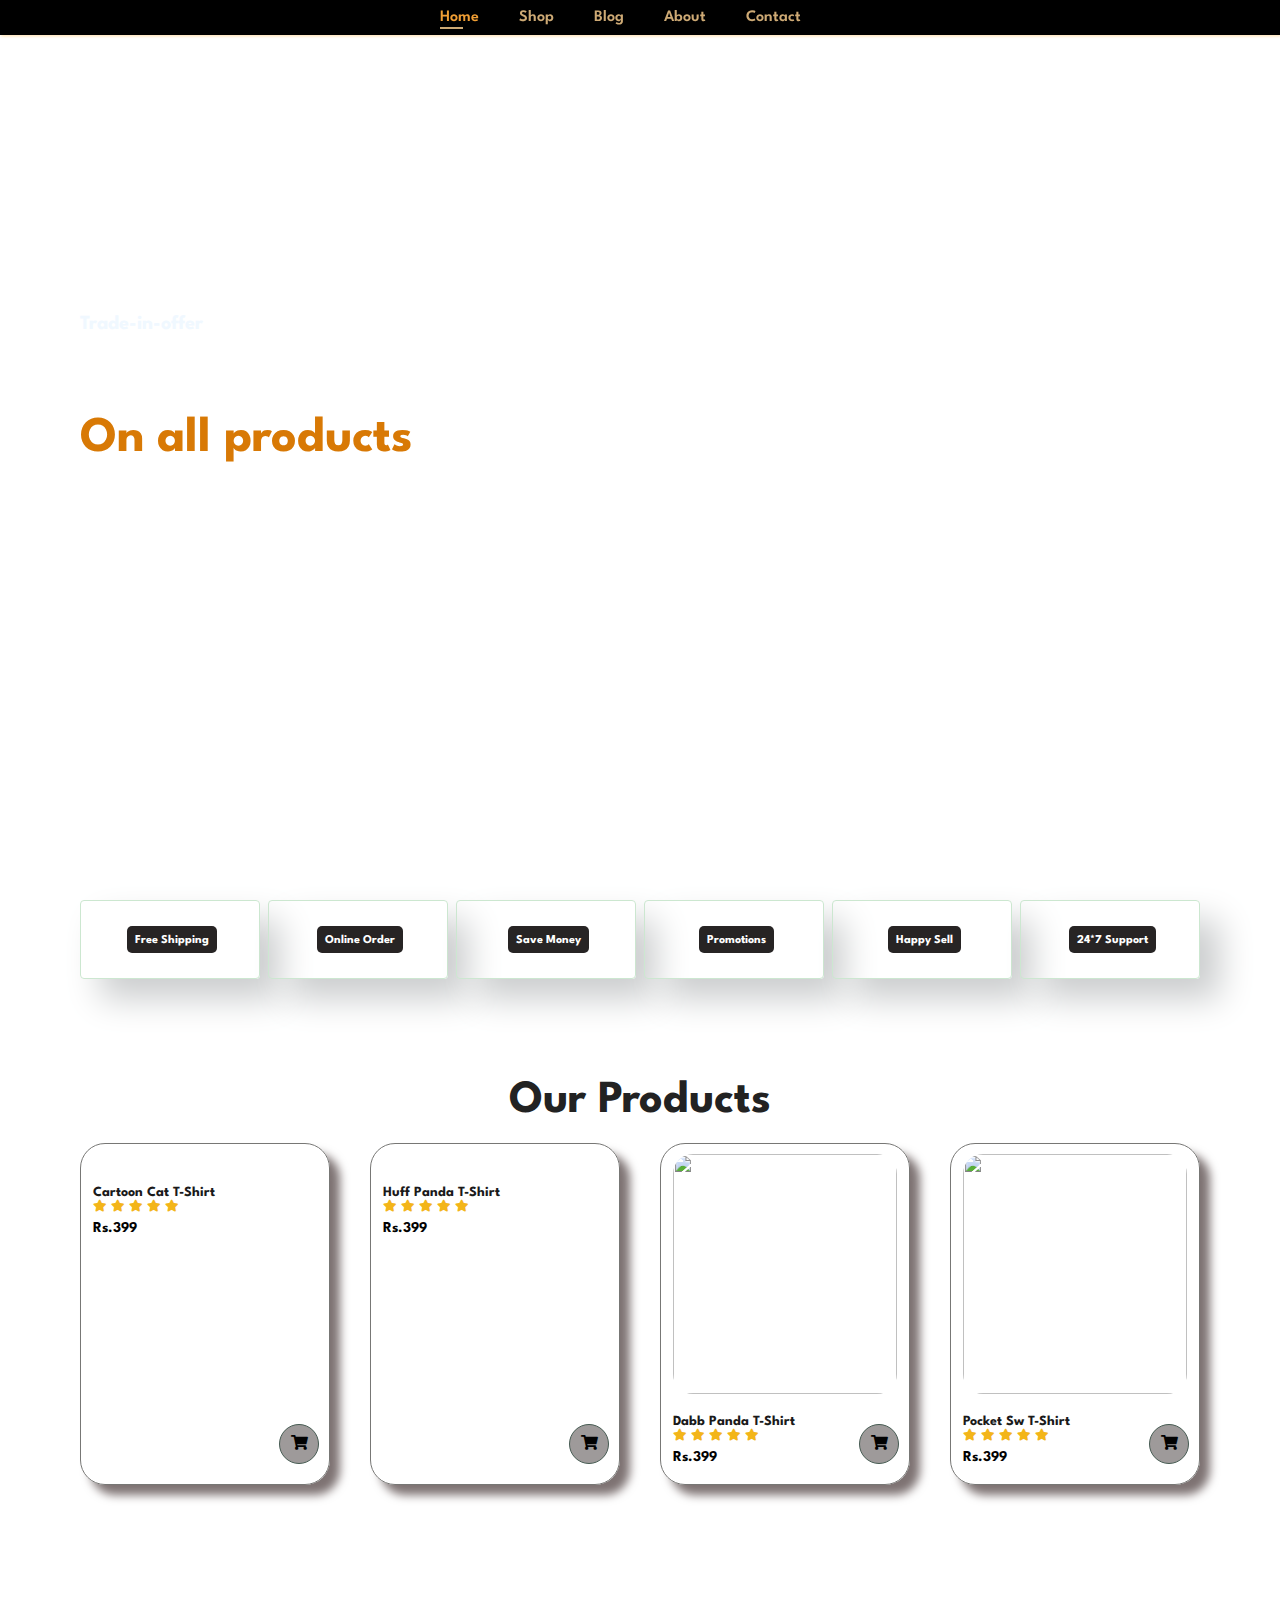
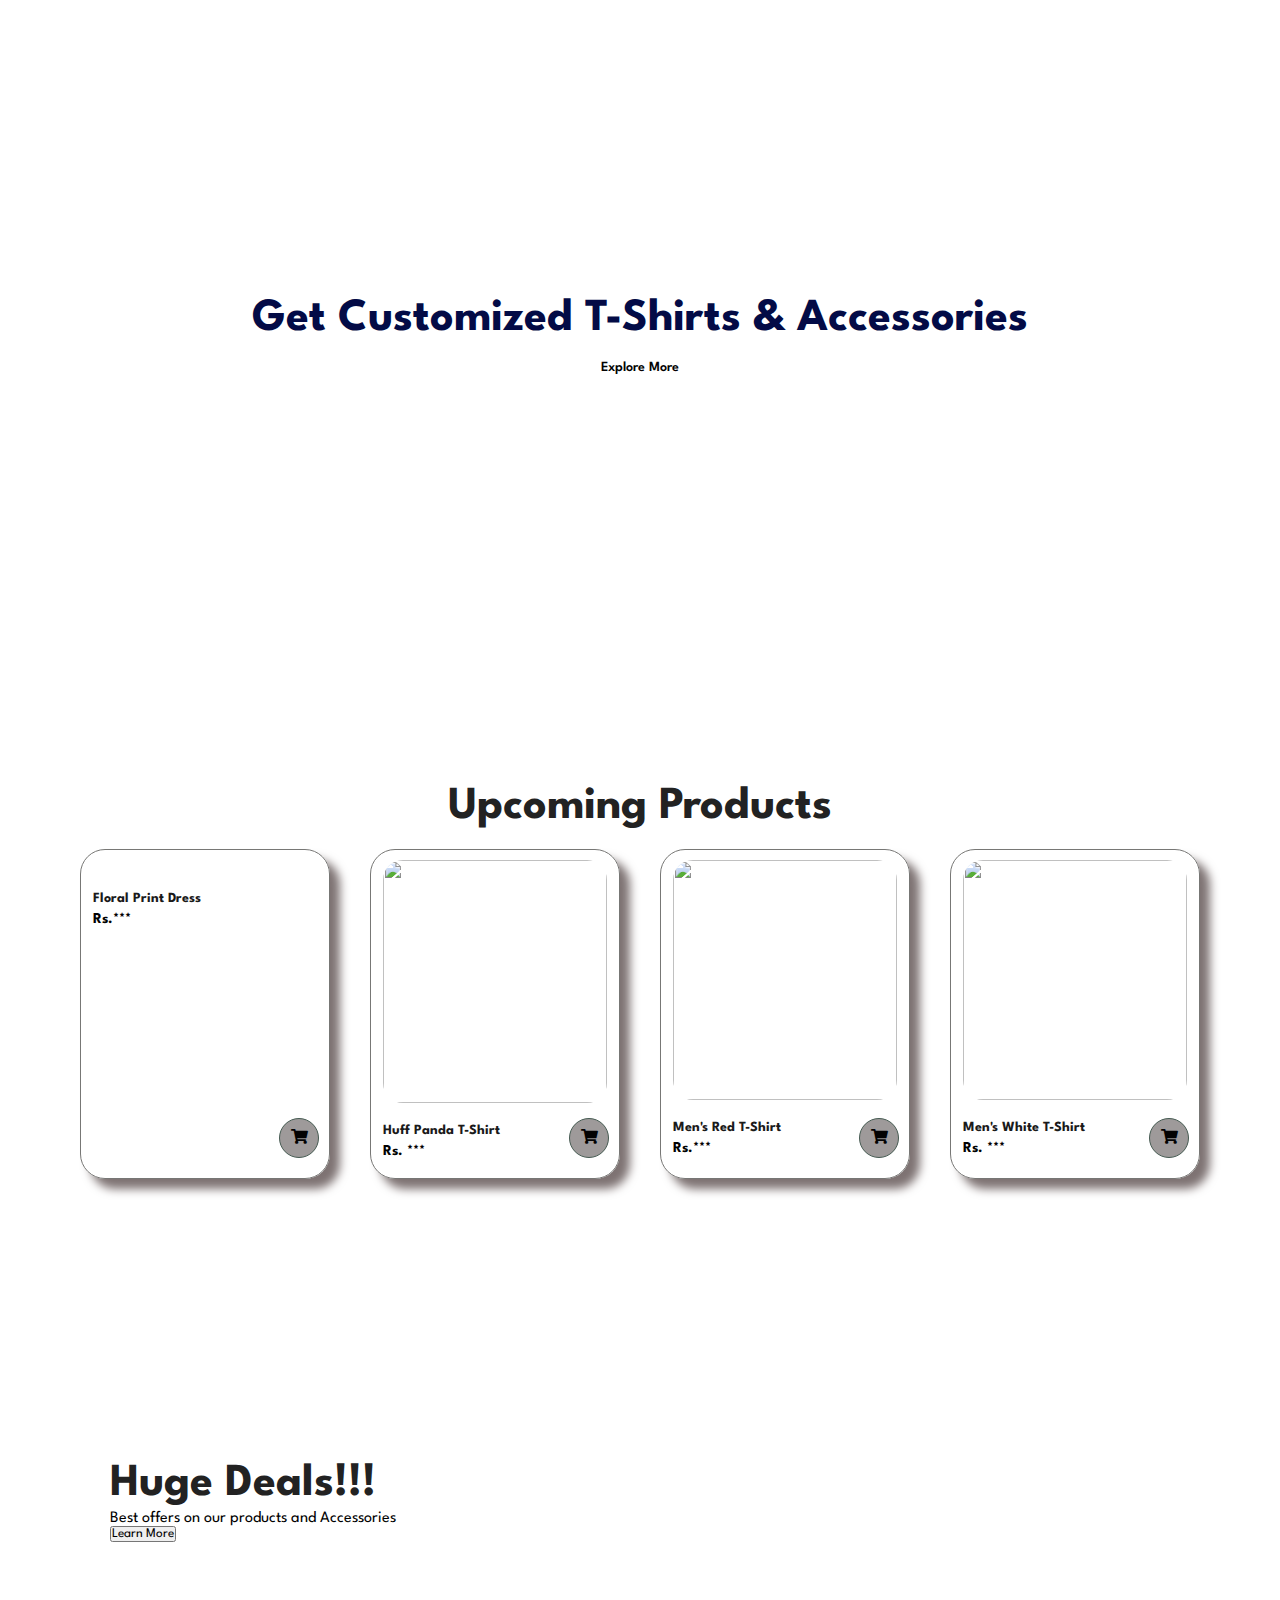
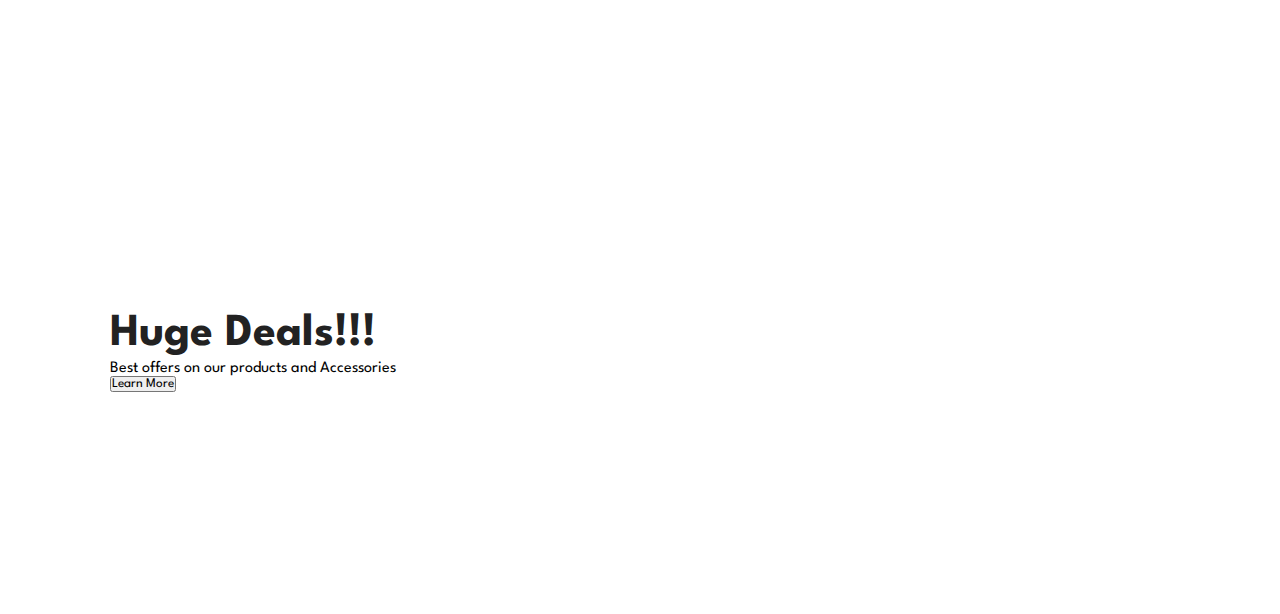
==== index.html @ 1ef042e6 "Initial Commit" ====
<!DOCTYPE html>
<html lang="en">
<head>
    <meta charset="UTF-8">
    <meta http-equiv="X-UA-Compatible" content="IE=edge">
    <meta name="viewport" content="width=device-width, initial-scale=1.0">
    <title>TheAlluredWardrobe</title>
    <link rel="stylesheet" href="https://use.fontawesome.com/releases/v5.15.4/css/all.css"/>
    <link rel="stylesheet" href="https://cdnjs.cloudflare.com/ajax/libs/font-awesome/6.4.0/css/all.min.css" integrity="sha512-iecdLmaskl7CVkqkXNQ/ZH/XLlvWZOJyj7Yy7tcenmpD1ypASozpmT/E0iPtmFIB46ZmdtAc9eNBvH0H/ZpiBw==" crossorigin="anonymous" referrerpolicy="no-referrer" />
 
    <link rel="stylesheet" href="style.css">
    
</head>
<body>
    <!-- Nav bar Starting -->
    <section id="header">
        <a href="#"><img src="/img/logo.jpeg" class="logo" alt=""></a>

        <div>
            <ul id="navbar">
                <li><a class="active" href="index.html">Home</a></li>
                <li><a href="Shop.html">Shop</a></li>
                <li><a href="Blog.html">Blog</a></li>
                <li><a href="About.html">About</a></li>
                <li><a href="Contact.html">Contact</a></li>
                <li><a href="Cart.html"><i class="fa-solid fa-bag-shopping" style="color: #ceaa75;"></i></i><a></li>
            </ul>
        </div>
    </section>
    <!-- Nav bar Ending -->


    <!-- Top Hero Section Starting -->
<section id="hero">
    <h4>Trade-in-offer</h4>
    <h2>Super Value deals</h2>
    <h1>On all products</h1>
    <p>Save more with coupons & up to 70% off!</p>
    <button>Shop Now</button>
</section>
    <!-- Top Hero Section Ending -->


<!-- Featured Products Starting -->
<section id="feature" class="section-p1">
    <div class="fe-box">
        <img src="img/f1.png" alt="">
        <h6>Free Shipping</h6>
    </div>
    <div class="fe-box">
        <img src="img/f2.png" alt="">
        <h6>Online Order</h6>
    </div>
    <div class="fe-box">
        <img src="img/f3.png" alt="">
        <h6>Save Money</h6>
    </div>
    <div class="fe-box">
        <img src="img/f4.png" alt="">
        <h6>Promotions</h6>
    </div>
    <div class="fe-box">
        <img src="img/f5.png" alt="">
        <h6>Happy Sell</h6>
    </div>
    <div class="fe-box">
        <img src="img/f6.png" alt="">
        <h6>24*7 Support</h6>
    </div>
</section>
<!-- Featured Products Ending -->


<!-- Current Products Starting -->
<section id="product1" class="section-p1">
    <h2> Our Products</h2>
    <div id="rt" class="ct">
   
    <div class="pro-container">
        <div class="pro">
            <img src="img/P1.jpeg" alt="">
            <div class="des">
                <h5>Cartoon Cat T-Shirt</h5>
                <div class="star">
                    <i class="fas fa-star"></i>
                    <i class="fas fa-star"></i>
                    <i class="fas fa-star"></i>
                    <i class="fas fa-star"></i>
                    <i class="fas fa-star"></i>
                </div>
                <h4>Rs.399</h4>
            </div>
            <div class="Cart">
                <i class="fa fa-shopping-cart" style="font-size:15px"></i>
            </div>
            
        </div>
    </div>
    <div class="pro-container">
        <div class="pro">
            <img src="img/P2.jpeg" alt="">
            <div class="des">
                <h5>Huff Panda T-Shirt</h5>
                <div class="star">
                    <i class="fas fa-star"></i>
                    <i class="fas fa-star"></i>
                    <i class="fas fa-star"></i>
                    <i class="fas fa-star"></i>
                    <i class="fas fa-star"></i>
                </div>
                <h4>Rs.399</h4>
            </div>
            <div class="Cart">
                <i class="fa fa-shopping-cart" style="font-size:15px"></i>
            </div>
            
        </div>
    </div>
    <div class="pro-container">
        <div class="pro">
            <img class="P3" src="img/P3.jpeg" alt="">
            <div class="des">
                <h5>Dabb Panda T-Shirt</h5>
                <div class="star">
                    <i class="fas fa-star"></i>
                    <i class="fas fa-star"></i>
                    <i class="fas fa-star"></i>
                    <i class="fas fa-star"></i>
                    <i class="fas fa-star"></i>
                </div>
                <h4>Rs.399</h4>
            </div>
            <div class="Cart">
                <i class="fa fa-shopping-cart" style="font-size:15px"></i>
            </div>
            
        </div>
    </div>
   
    <div class="pro-container">
        <div class="pro">
            <img class="P5" src="img/P5.jpeg" alt="">
            <div class="des">
                <h5>Pocket Sw T-Shirt</h5>
                <div class="star">
                    <i class="fas fa-star"></i>
                    <i class="fas fa-star"></i>
                    <i class="fas fa-star"></i>
                    <i class="fas fa-star"></i>
                    <i class="fas fa-star"></i>
                </div>
                <h4>Rs.399</h4>
            </div>
            <div class="Cart">
                <i class="fa fa-shopping-cart" style="font-size:15px"></i>
            </div>
    </div> 
    
     
    </div>
</div>
</div>
  
    
</section>
<!-- Current Products Ending -->


<!-- Mid Banner Starting -->
<section id="banner" class="section-m1">
    <h2>Get <span>Customized</span> T-Shirts & Accessories</h2>
    <button class="normal">Explore More</button>


</section>
<!-- Mid Banner Ending -->


<!-- New Arrival Products Starting -->
<section id="product1" class="section-p1">
    <h2>Upcoming Products</h2>
    <div id="rt" class="ct">
   
    <div class="pro-container">
        <div class="pro">
            <img src="img/NAP1.jpg" alt="">
            <div class="des">
                <h5>Floral Print Dress</h5>
                <!-- <div class="star">
                    <i class="fas fa-star"></i>
                    <i class="fas fa-star"></i>
                    <i class="fas fa-star"></i>
                    <i class="fas fa-star"></i>
                    <i class="fas fa-star"></i>
                </div> -->
                <h4>Rs.***</h4>
            </div>
            <div class="Cart">
                <i class="fa fa-shopping-cart" style="font-size:15px"></i>
            </div>
            
        </div>
    </div>
    <div class="pro-container">
        <div class="pro">
            <img class="NAP2" src="img/NAP2.jpeg" alt="">
            <div class="des">
                <h5>Huff Panda T-Shirt</h5>
                <!-- <div class="star">
                    <i class="fas fa-star"></i>
                    <i class="fas fa-star"></i>
                    <i class="fas fa-star"></i>
                    <i class="fas fa-star"></i>
                    <i class="fas fa-star"></i>
                </div> -->
                <h4>Rs. ***</h4>
            </div>
            <div class="Cart">
                <i class="fa fa-shopping-cart" style="font-size:15px"></i>
            </div>
            
        </div>
    </div>
    <div class="pro-container">
        <div class="pro">
            <img class="P3" src="img/NAP3.jpeg" alt="">
            <div class="des">
                <h5>Men's Red T-Shirt</h5>
                <!-- <div class="star">
                    <i class="fas fa-star"></i>
                    <i class="fas fa-star"></i>
                    <i class="fas fa-star"></i>
                    <i class="fas fa-star"></i>
                    <i class="fas fa-star"></i>
                </div> -->
                <h4>Rs.***</h4>
            </div>
            <div class="Cart">
                <i class="fa fa-shopping-cart" style="font-size:15px"></i>
            </div>
            
        </div>
    </div>
   
    <div class="pro-container">
        <div class="pro">
            <img class="P5" src="img/NAP4.jpeg" alt="">
            <div class="des">
                <h5>Men's White T-Shirt</h5>
                <!-- <div class="star">
                    <i class="fas fa-star"></i>
                    <i class="fas fa-star"></i>
                    <i class="fas fa-star"></i>
                    <i class="fas fa-star"></i>
                    <i class="fas fa-star"></i>
                </div> -->
                <h4>Rs. ***</h4>
            </div>
            <div class="Cart">
                <i class="fa fa-shopping-cart" style="font-size:15px"></i>
            </div>
    </div> 
    
     
    </div>
</div>
</div>
  
    
</section>
<!-- New Arrival Products Ending -->

<!-- Call to Action Banner Starting -->
<section id="sm-banner" class="section-p1">
    <div class="banner-box">
        <h2>Huge Deals!!!</h2>
        <span>Best offers on our products and Accessories</span>
        <button>Learn More</button>
    </div>
    <div class="banner-box">
        <h2>Huge Deals!!!</h2>
        <span>Best offers on our products and Accessories</span>
        <button>Learn More</button>
    </div>
</section>
   








<script src="script.js"></script>
</body>
</html>
---- style.css ----
@import url('https://fonts.googleapis.com/css2?family=Spartan:wght@100;200;300;400;500;600;700;800;900&display=swap');
*{
    margin: 0;
    padding: 0;
    box-sizing: border-box;
    font-family: 'Spartan', sans-serif;
}

h1{
    font-size: 50px;
    line-height: 64px;
    color: #222;
}

h2{
    font-size: 46px;
    line-height: 54px;
    color:#222;
}

h4{
    font-size: 20px;

    color:#222;
}

h6{
    font-weight: 700;
    font-size: 12px;
}

p {
    font-size: 16px;
    color: #465b52;
    margin: 15px 0 20px 0;
}

.section-p1{ 
    padding: 40px 80px;
}

.section-m1{
    margin: 40px 0;
}

button.normal{
    font-size: 14px;
    font-weight: 600;
    padding: 15px 30px;
    color: #020202;
    background-color: white;
    border-radius: 4px;
    cursor: pointer;
    border: none;
    outline: none;
    transition: 0.3s;
}
body{
    width:100%;
}

/* Navbar Starting */
.logo{
    height: 80px;
}
#header {
    display: flex;
    align-items: center;
    justify-content: space-between;
    padding: 10px 50px;
    background: black;
    box-shadow: 1px 1px 3px #ffdda8;
    z-index: 999;
    position: sticky;
    top: 0;
    left: 0;
}

#navbar{
    display: flex;
    align-items: center;
    justify-content: center;
}

#navbar li{
    list-style:none;
    padding: 0 20px;
    position: relative;
}

#navbar li a{
    text-decoration: none;
    font-size: 16px;
    font-weight: 600;
    color: rgb(206, 170, 117);
    transition: 0.3s ease;
}

#navbar li a:hover,
#navbar li a.active{
    color: rgb(240, 158, 52);
}

#navbar li a.active::after,#navbar li a:hover::after{
    content:"";
    width:30%;
    height: 2px;
    background: rgb(206, 170, 117);
    position: absolute;
    bottom: -4px;
    left: 20px;
}

/* Navbar Ending */


/* Hero Section Starting */

#hero{
    background-image: url("img/Hero4.jpg");
    height: 90vh;
    width: 100%;
    background-size: cover;
    background-position: top 25% right 0;
    padding: 0 80px;
    display: flex;
    flex-direction: column;
    align-items: flex-start;
    justify-content: center;
}

#hero h4{
    padding-bottom: 20px;
    color: aliceblue;
}

#hero h1 {
    color: rgb(216, 121, 5);
}

#hero h2,p {
    color: white;
}

#hero button{
    background-image: url("img/button.png");
    background-color: transparent;
    color:white;
    border: 0;
    padding: 14px 80px 14px 65px;
    background-repeat: no-repeat;
    cursor: pointer;
    font-weight: 700;
    font-size: 18px;
}

#feature{
    display: flex;
    align-items: center;
    justify-content: space-between;
    flex-wrap: wrap;
}
#feature .fe-box{
    width: 180px;
    text-align: center;
    padding: 25px 15px;
    box-shadow: 20px 20px 34px #cbcdce;
    border: 1px solid #cce7d0;
    border-radius: 4px;
    margin: 15px 0;

}

#feature .fe-box:hover{
    box-shadow: 10px 10px 54px #527464;
}

#feature .fe-box img{
    width: 100%;
    margin-bottom: 10px;
}

#feature .fe-box h6 {
    display: inline-block;
    padding: 9px 8px 6px 8px;
    line-height: 1;
    border-radius : 5px;
    color: rgb(255, 255, 255);
    background-color: rgb(39, 36, 36);

}

#product1{
    text-align: center;
    
}

#rt{
    display: flex;
    justify-content: space-between;
    flex-wrap: wrap;

}


#product1 .pro-container{
    display: flex;
}
#product1 .pro{
    margin-left: 5%;
    margin-right: 5%;
    width: 200px;
    min-width: 250px;
    padding: 10px 12px;
    border: 1px solid #777775;
    border-radius: 25px;
    cursor: pointer;
    box-shadow: 10px 10px 10px #7e7373;
    margin: 15px 0;
    transition: 0.4s ease;
    position: relative;
}

#product1 .pro:hover{ 
    box-shadow: 5px 5px 54px #527464; ;
}

#product1 .pro img{
    width: 100%;
    border-radius: 20px;
}

#product1 .pro .des{
    text-align: start;
    padding: 10px 0;
}

#product1 .pro .des h5{
    padding-top: 7px;
    color: #1a1a1a;
    font-size: 14px;
}

#product1 .pro .des i{
    font-size: 12px;
    color: rgb(243, 181, 25);
}

#product1 .pro .des h4{
    padding-top:7px;
    font-size: 15px;
    font-weight:700;
    color: #020202;
}

#product1 .pro .Cart{
    width:40px;
    height:40px;
    line-height: 40px;
    border-radius: 50px;
    background-color: #9e9a9a;
    font-weight: 500;
    color:#020202;
    border: 1px solid #465b52;
    position:absolute;
    bottom: 20px;
    right: 10px;
}

.P3{
    height: 240px;
}

.P5{
    height: 240px;
}

#banner{
display: flex;
flex-direction: column;
justify-content: center;
align-items: center;
text-align: center;
background-image: url("img/Banner3.jpg");
width: 100%;
height: 80vh;
background-size: cover;
background-position: center;
}

#banner h2{
    color: rgb(3, 11, 70);
}


#banner button:hover{
    background: #020202;
    color: white;
}

.NAP2{
    height: 243px;
}

/* SM BANNER STYLING STARTS */

#sm-banner{
    display: flex;
    justify-content: space-between;
    flex-wrap: wrap;
}

#sm-banner .banner-box{
    display: flex;
   flex-direction: column;
   justify-content: center;
   align-items: flex-start;
   text-align: center;
   background-image: url("img/Banner1.jpg");
   min-width: 580px;
   height: 50vh;
   background-size: cover;
   background-position: center;
   padding: 30px;
   }
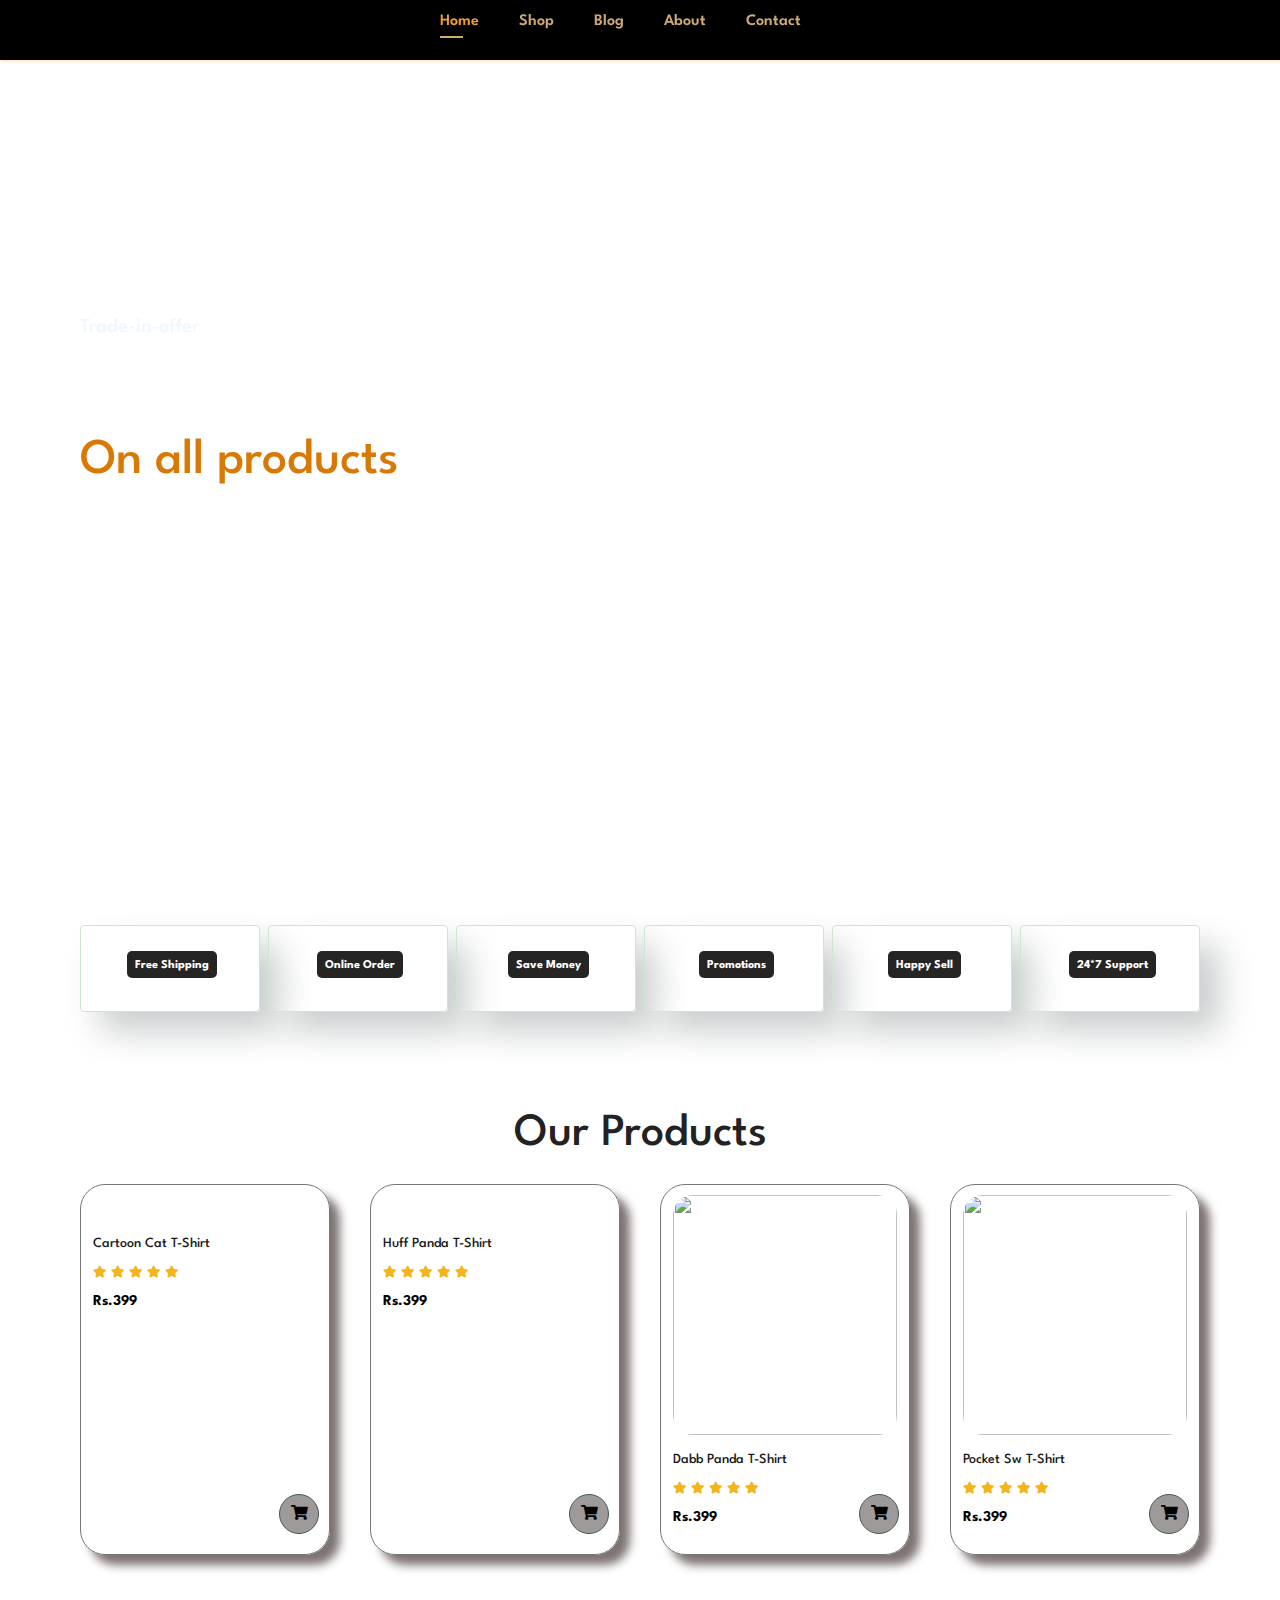
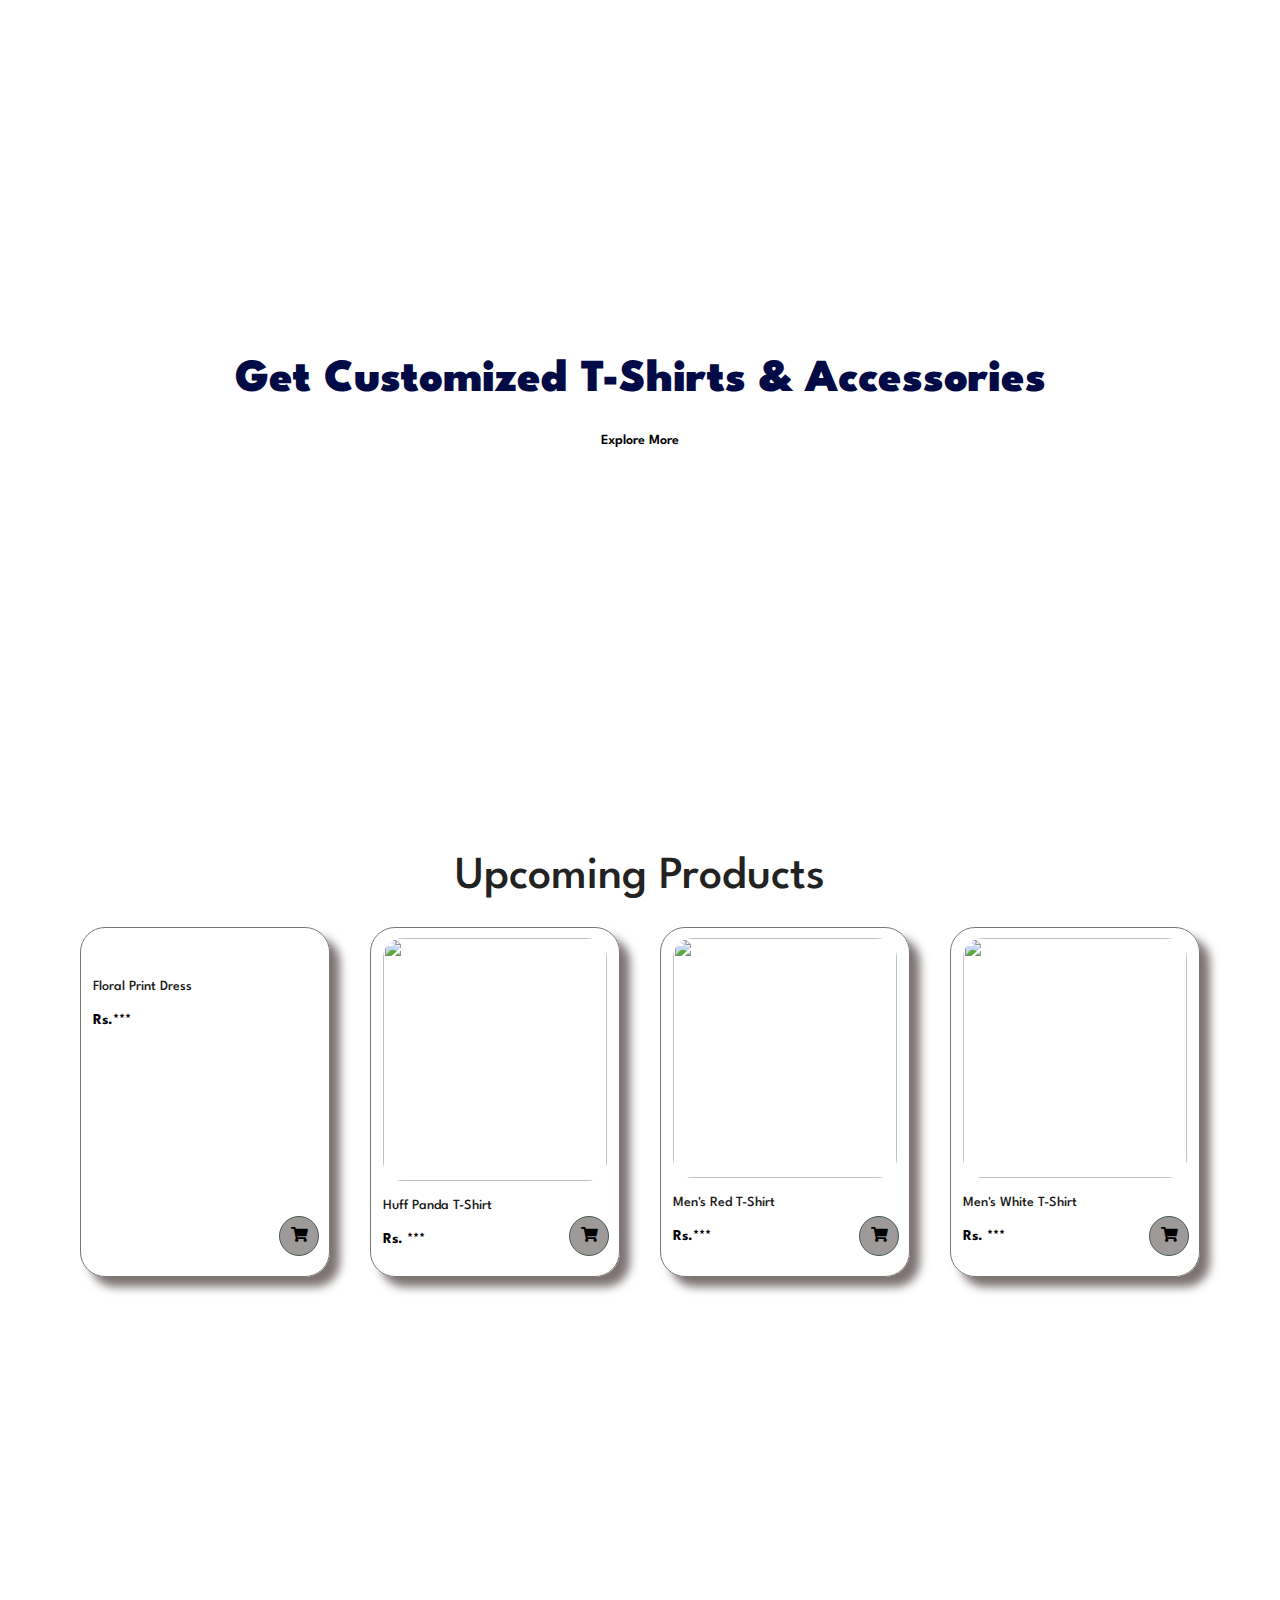
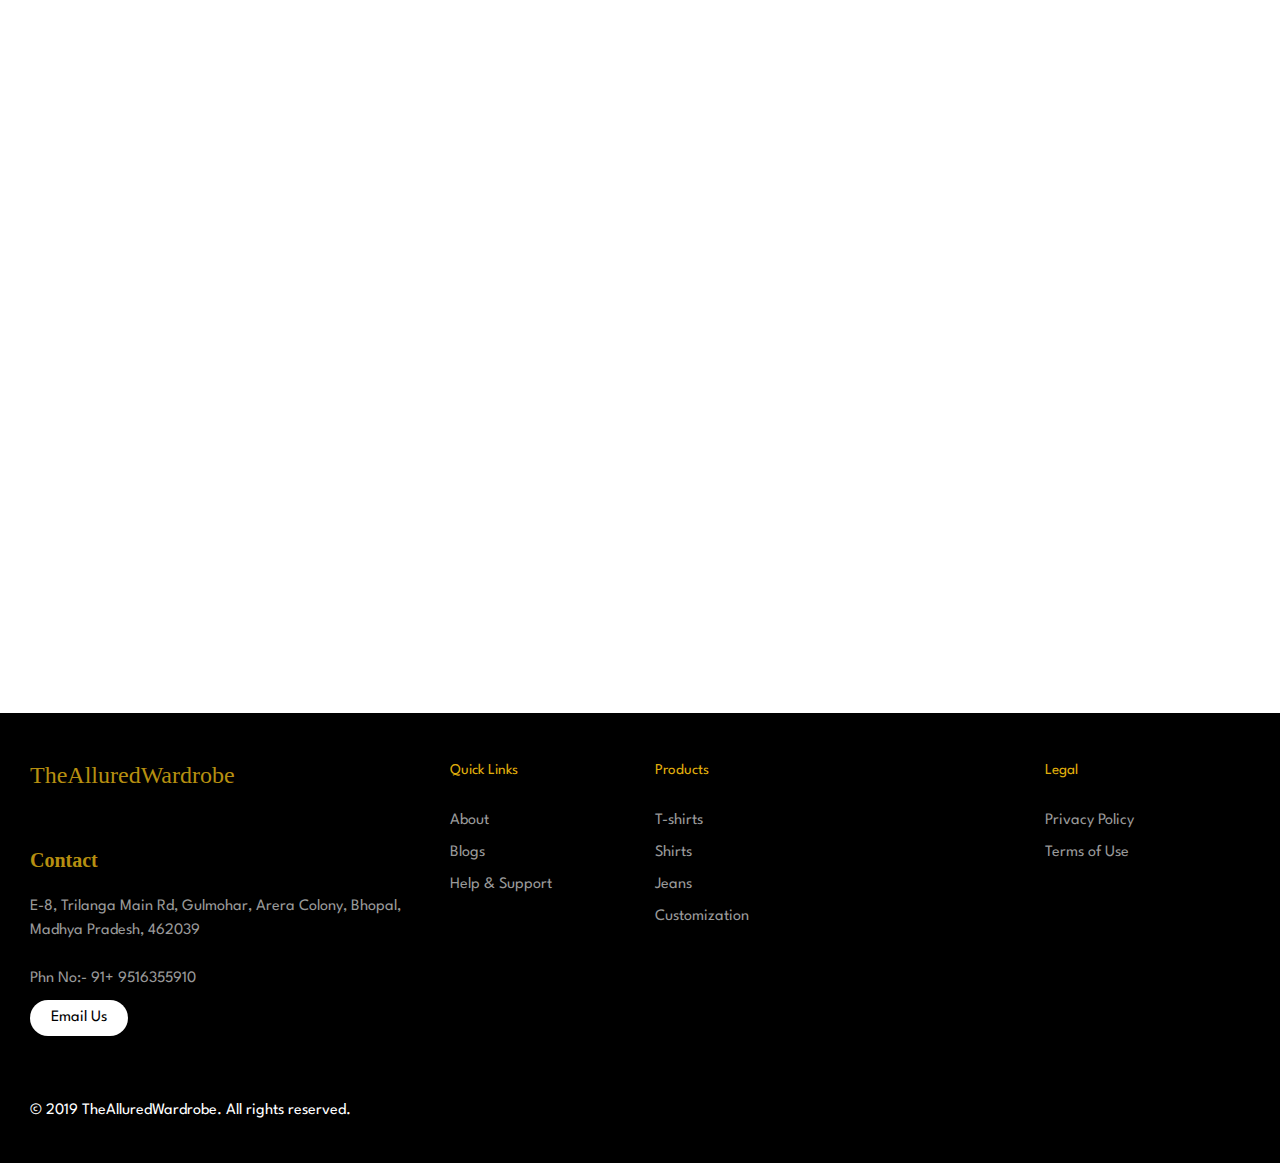
==== commit 4f8e151a: "initial commit" ====
--- a/index.html
+++ b/index.html
@@ -7,7 +7,9 @@
     <title>TheAlluredWardrobe</title>
     <link rel="stylesheet" href="https://use.fontawesome.com/releases/v5.15.4/css/all.css"/>
     <link rel="stylesheet" href="https://cdnjs.cloudflare.com/ajax/libs/font-awesome/6.4.0/css/all.min.css" integrity="sha512-iecdLmaskl7CVkqkXNQ/ZH/XLlvWZOJyj7Yy7tcenmpD1ypASozpmT/E0iPtmFIB46ZmdtAc9eNBvH0H/ZpiBw==" crossorigin="anonymous" referrerpolicy="no-referrer" />
- 
+ <link href="//maxcdn.bootstrapcdn.com/bootstrap/4.1.1/css/bootstrap.min.css" rel="stylesheet" id="bootstrap-css">
+<script src="//maxcdn.bootstrapcdn.com/bootstrap/4.1.1/js/bootstrap.min.js"></script>
+<script src="//cdnjs.cloudflare.com/ajax/libs/jquery/3.2.1/jquery.min.js"></script>
     <link rel="stylesheet" href="style.css">
     
 </head>
@@ -273,24 +275,98 @@
 <!-- Call to Action Banner Starting -->
 <section id="sm-banner" class="section-p1">
     <div class="banner-box">
-        <h2>Huge Deals!!!</h2>
+        <h2>Huge Deals!</h2>
         <span>Best offers on our products and Accessories</span>
-        <button>Learn More</button>
-    </div>
-    <div class="banner-box">
-        <h2>Huge Deals!!!</h2>
-        <span>Best offers on our products and Accessories</span>
-        <button>Learn More</button>
-    </div>
-</section>
-   
-
-
-
-
-
-
-
+        <button class="white">Learn More</button>
+    </div>
+    <div class="banner-box banner-box2">
+        <h2>Monsoon Season</h2>
+        <span>Best clothes for Monsoon Season</span>
+        <button class="white">Collection</button>
+    </div>
+</section>
+<!-- Call to Action Banner ENDING -->
+
+<!-- Footer Starting-->
+<footer class="footer">
+    <div class="footer__addr">
+      <h1 class="footer__logo">TheAlluredWardrobe</h1>
+          
+      <h2  class="footer__logo">Contact</h2>
+      
+      <address>
+        E-8, Trilanga Main Rd, Gulmohar, Arera Colony, Bhopal, Madhya Pradesh, 462039 <br><br>Phn No:- 91+ 9516355910 <br>
+        
+            
+        <a class="footer__btn" href="mailto:example@gmail.com">Email Us</a>
+      </address>
+    </div>
+    
+    <ul class="footer__nav">
+      <li class="nav__item">
+        <h2 class="nav__title">Quick Links</h2>
+  
+        <ul class="nav__ul">
+          <li>
+            <a href="#">About</a>
+          </li>
+  
+          <li>
+            <a href="#">Blogs</a>
+          </li>
+              
+          <li>
+            <a href="#">Help & Support</a>
+          </li>
+        </ul>
+      </li>
+      
+      <li class="nav__item nav__item--extra">
+        <h2 class="nav__title">Products</h2>
+        
+        <ul class="nav__ul nav__ul--extra">
+          <li>
+            <a href="#">T-shirts</a>
+          </li>
+          
+          <li>
+            <a href="#">Shirts</a>
+          </li>
+          
+          <li>
+            <a href="#">Jeans</a>
+          </li>
+          
+          <li>
+            <a href="#">Customization</a>
+          </li>
+        
+        </ul>
+      </li>
+
+      
+      <li class="nav__item">
+        <h2 class="nav__title">Legal</h2>
+        
+        <ul class="nav__ul">
+          <li>
+            <a href="#">Privacy Policy</a>
+          </li>
+          
+          <li>
+            <a href="#">Terms of Use</a>
+          </li>
+        </ul>
+      </li>
+    </ul>
+    
+    <div class="legal">
+      <p>&copy; 2019 TheAlluredWardrobe. All rights reserved.</p>
+      
+    </div>
+  </footer>
+
+<!-- Footer Ending-->
 
 <script src="script.js"></script>
 </body>
--- a/style.css
+++ b/style.css
@@ -52,6 +52,18 @@
     border-radius: 4px;
     cursor: pointer;
     border: none;
+    outline: none;
+    transition: 0.3s;
+}
+
+button.white{
+    font-size: 13px;
+    font-weight: 600;
+    padding: 11px 18px;
+    color: #ffffff;
+    background-color: transparent;
+    cursor: pointer;
+    border: 1px solid #ffffff;
     outline: none;
     transition: 0.3s;
 }
@@ -290,6 +302,7 @@
 
 #banner h2{
     color: rgb(3, 11, 70);
+    font-weight: 900;
 }
 
 
@@ -324,3 +337,165 @@
    padding: 30px;
    }
 
+#sm-banner h2{
+    color: #fff;
+    font-size: 28px;
+    font-weight: 800;
+}
+
+#sm-banner span{
+    color: #fff;
+    font-size: 14px;
+    font-weight: 500;
+    padding-bottom: 15px;
+}
+
+#sm-banner .banner-box:hover button{
+    background: #088178;
+    border: 1px solid #088178;
+}
+
+#sm-banner .banner-box2{
+    background-image: url(img/Banner4.jpg);
+}
+
+#sm-banner .banner-box2 h2{
+    color: #ffffff;
+    font-weight: 900;
+}
+#sm-banner .banner-box2 span{
+    color: #ffffff;
+    font-weight: 900;
+}
+
+
+
+  
+  .footer {
+    display: flex;
+    flex-flow: row wrap;
+    padding: 30px 30px 20px 30px;
+    color: #000000;
+    background-color: #000000;
+    border-top: 1px solid #ffffff;
+  }
+  
+  .footer > * {
+    flex:  1 100%;
+  }
+  
+  .footer__addr {
+    margin-right: 1.25em;
+    margin-bottom: 2em;
+  }
+  
+  .footer__logo {
+    font-family: 'Pacifico', cursive;
+    font-weight: 400;
+    /* text-transform: lowercase; */
+    font-size: 1.5rem;
+    color: rgb(182, 143, 16);
+  }
+  
+  .footer__addr h2 {
+    margin-top: 1.3em;
+    font-size: 20px;
+    font-weight: 700;
+  }
+  
+  .nav__title {
+    font-weight: 400;
+    font-size: 15px;
+    color: rgb(224, 175, 12);
+  }
+  
+  .footer address {
+    font-style: normal;
+    color: #999;
+  }
+  
+  .footer__btn {
+    display: flex;
+    align-items: center;
+    justify-content: center;
+    height: 36px;
+    max-width: max-content;
+    background-color: rgb(255, 255, 255);
+    border-radius: 100px;
+    color: #000000;
+    line-height: 0;
+    margin: 0.6em 0;
+    font-size: 1rem;
+    padding: 0 1.3em;
+  }
+  
+  .footer ul {
+    list-style: none;
+    padding-left: 0;
+  }
+  
+  .footer li {
+    line-height: 2em;
+  }
+  
+  .footer a {
+    text-decoration: none;
+  }
+  
+  .footer__nav {
+    display: flex;
+      flex-flow: row wrap;
+  }
+  
+  .footer__nav > * {
+    flex: 1 50%;
+    margin-right: 1.25em;
+  }
+  
+  .nav__ul a {
+    color: #999;
+  }
+  
+  .nav__ul--extra {
+    /* column-count: 2; */
+    column-gap: 1.25em;
+  }
+  
+  .legal {
+    display: flex;
+    flex-wrap: wrap;
+    color: #999;
+  }
+    
+  .legal__links {
+    display: flex;
+    align-items: center;
+  }
+  
+  .heart {
+    color: #2f2f2f;
+  }
+  
+  @media screen and (min-width: 24.375em) {
+    .legal .legal__links {
+      margin-left: auto;
+    }
+  }
+  
+  @media screen and (min-width: 40.375em) {
+    .footer__nav > * {
+      flex: 1;
+    }
+    
+    .nav__item--extra {
+      flex-grow: 2;
+    }
+    
+    .footer__addr {
+      flex: 1 0px;
+    }
+    
+    .footer__nav {
+      flex: 2 0px;
+    }
+  }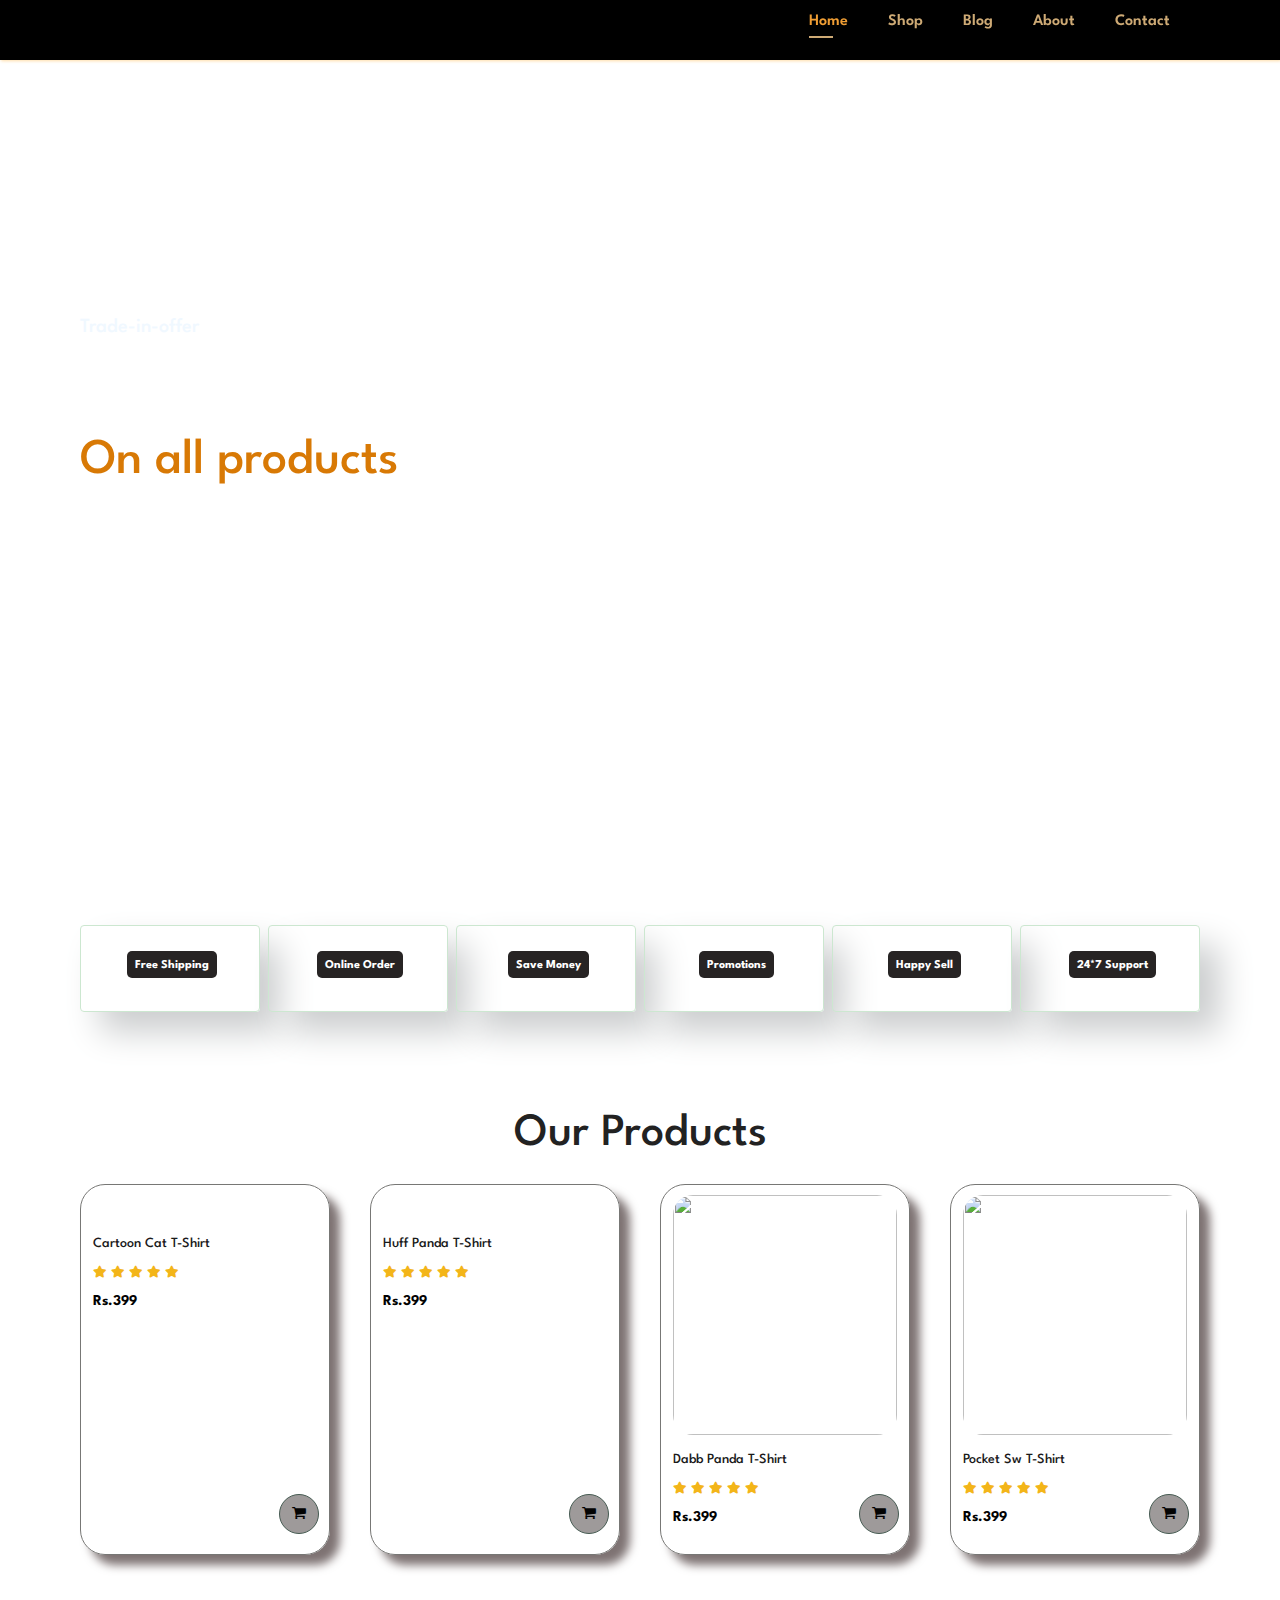
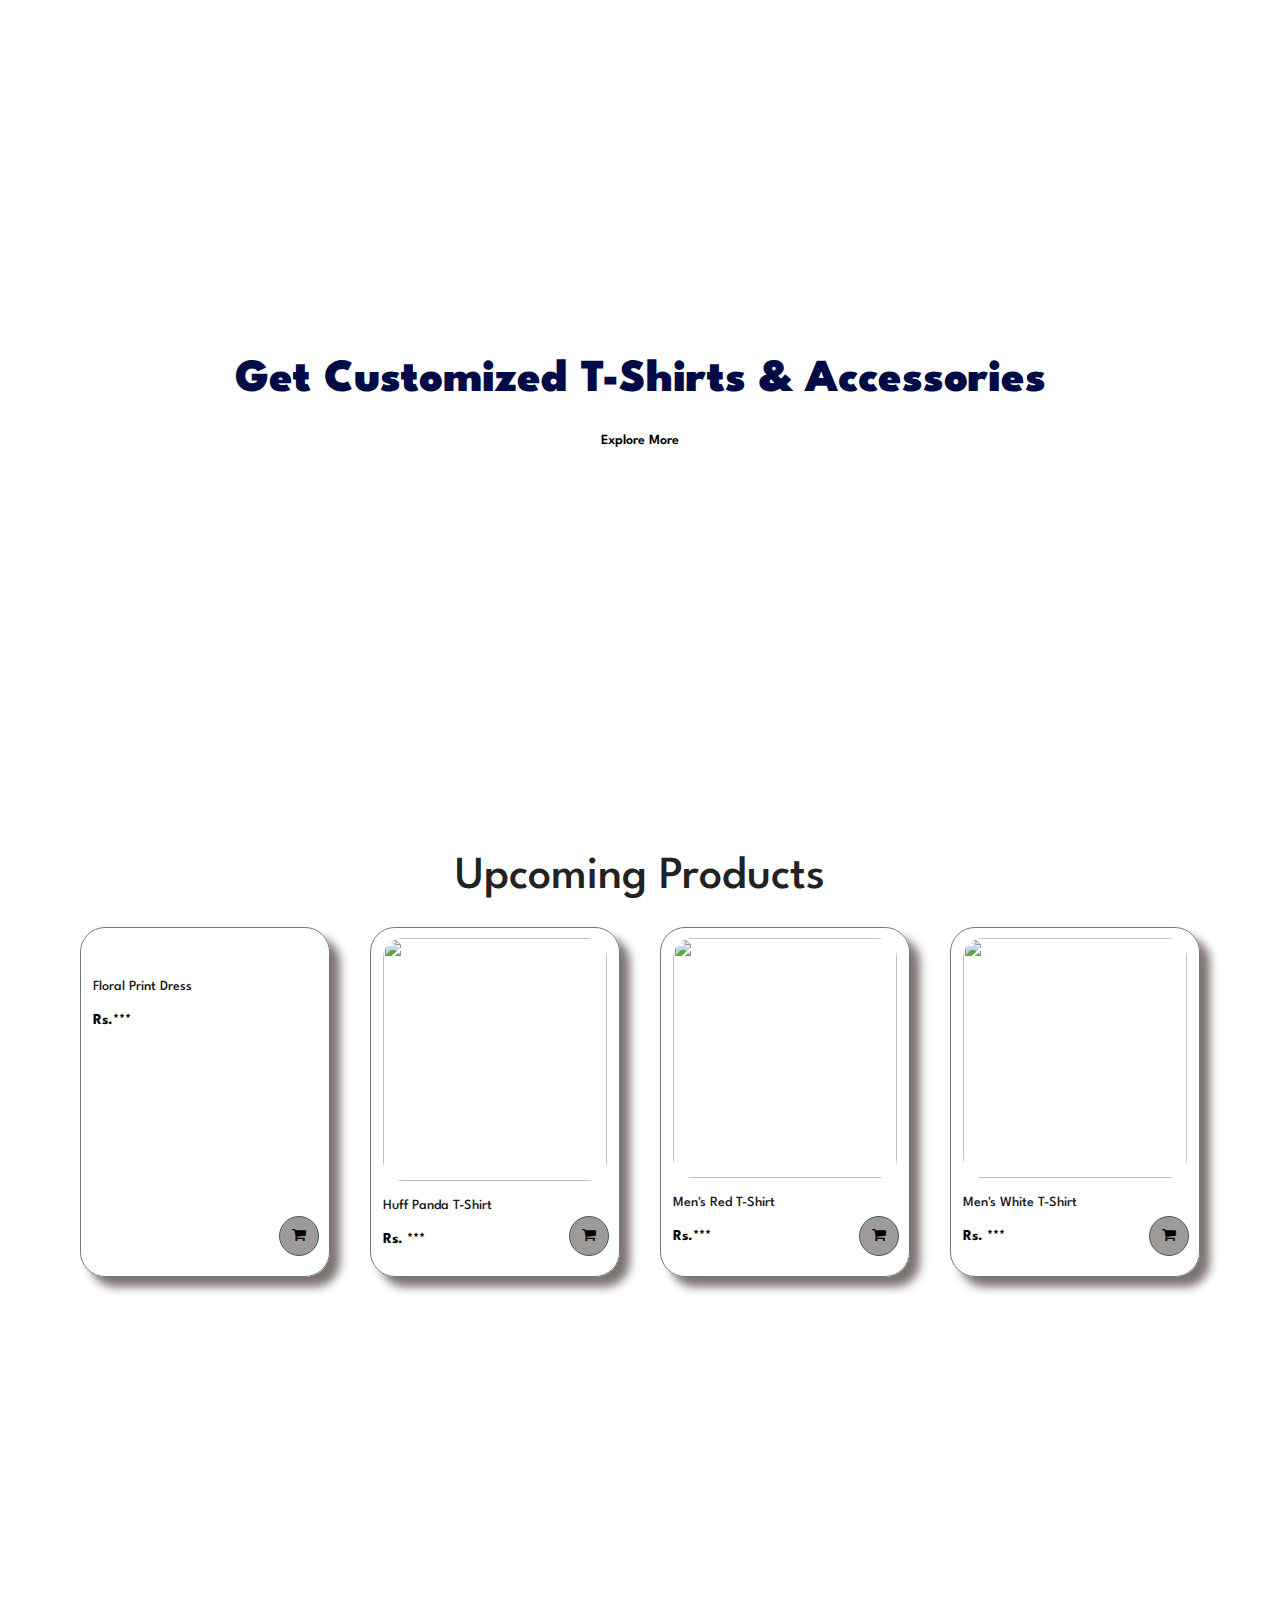
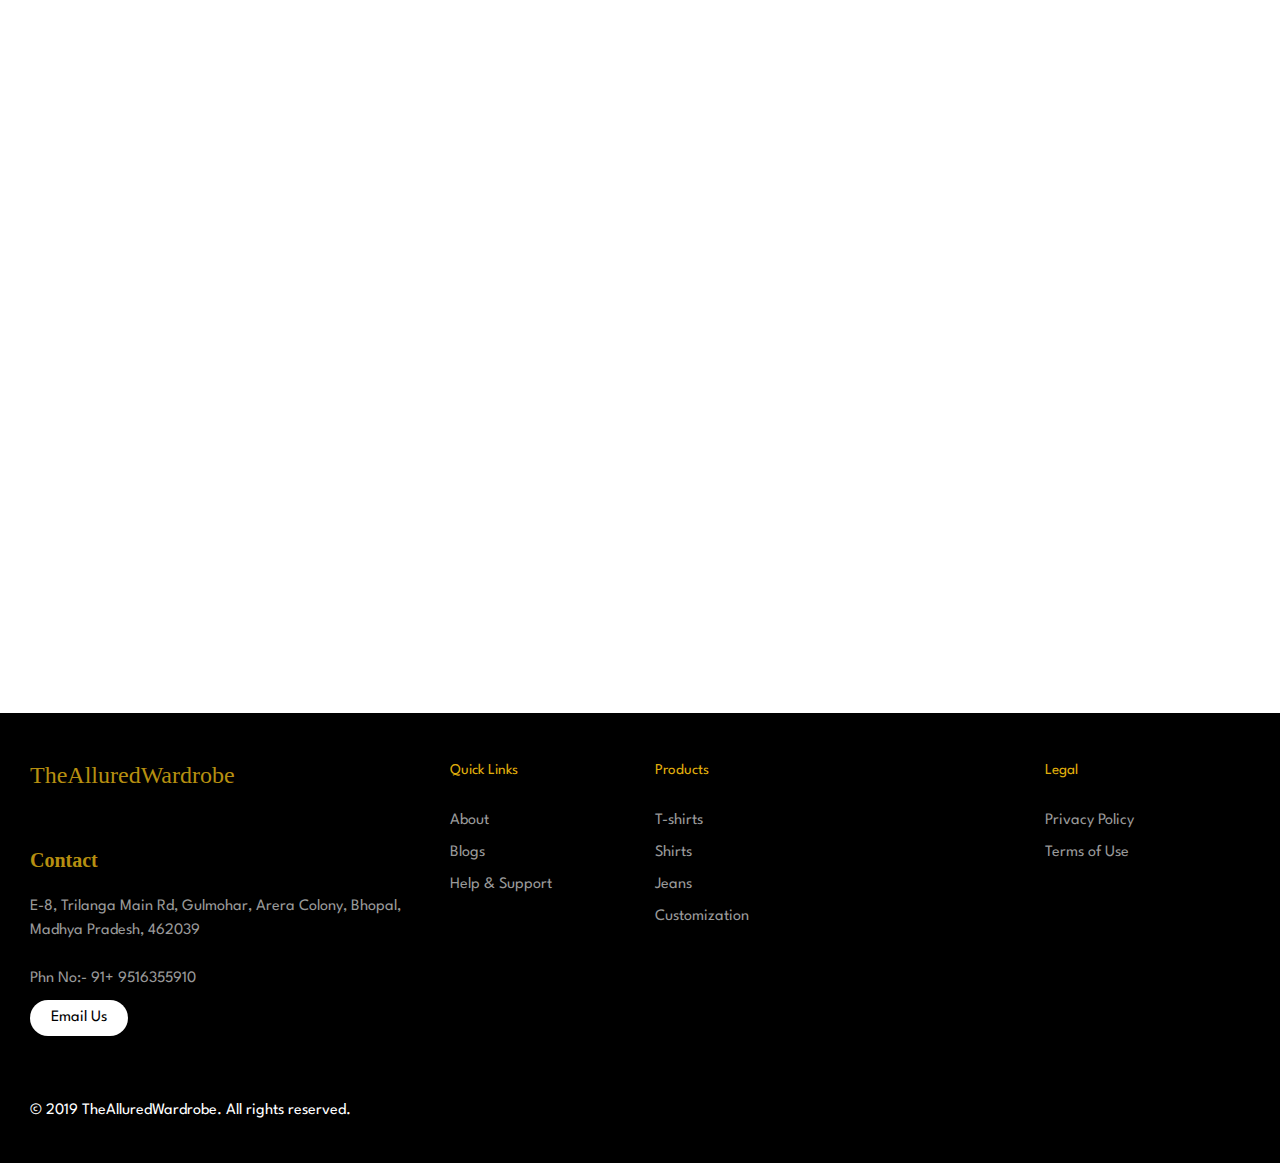
==== commit 2b8a80db: "responsiveness homepage done" ====
--- a/index.html
+++ b/index.html
@@ -9,6 +9,7 @@
     <link rel="stylesheet" href="https://cdnjs.cloudflare.com/ajax/libs/font-awesome/6.4.0/css/all.min.css" integrity="sha512-iecdLmaskl7CVkqkXNQ/ZH/XLlvWZOJyj7Yy7tcenmpD1ypASozpmT/E0iPtmFIB46ZmdtAc9eNBvH0H/ZpiBw==" crossorigin="anonymous" referrerpolicy="no-referrer" />
  <link href="//maxcdn.bootstrapcdn.com/bootstrap/4.1.1/css/bootstrap.min.css" rel="stylesheet" id="bootstrap-css">
 <script src="//maxcdn.bootstrapcdn.com/bootstrap/4.1.1/js/bootstrap.min.js"></script>
+<link rel="stylesheet" href="https://cdnjs.cloudflare.com/ajax/libs/font-awesome/4.7.0/css/font-awesome.min.css">
 <script src="//cdnjs.cloudflare.com/ajax/libs/jquery/3.2.1/jquery.min.js"></script>
     <link rel="stylesheet" href="style.css">
     
@@ -25,9 +26,14 @@
                 <li><a href="Blog.html">Blog</a></li>
                 <li><a href="About.html">About</a></li>
                 <li><a href="Contact.html">Contact</a></li>
-                <li><a href="Cart.html"><i class="fa-solid fa-bag-shopping" style="color: #ceaa75;"></i></i><a></li>
+                <li id="lg-bag"><a href="Cart.html"><i class="fa-solid fa-bag-shopping" style="color: #ceaa75;"></i></i><a></li>
+                <a href="#" id="close"><i class="far fa-close"></i></a>
             </ul>
         </div>
+        <div id="mobile">
+            <a href="Cart.html"><i class="fa-solid fa-bag-shopping" style="color: #ceaa75;"></i></a>
+            <i id="bar" class="fas fa-outdent"></i>
+        </a>
     </section>
     <!-- Nav bar Ending -->
 
--- a/style.css
+++ b/style.css
@@ -87,7 +87,14 @@
     top: 0;
     left: 0;
 }
-
+#mobile{
+    display: none;
+    align-items: center;
+}
+
+#close{
+    display: none;
+}
 #navbar{
     display: flex;
     align-items: center;
@@ -237,17 +244,22 @@
     box-shadow: 5px 5px 54px #527464; ;
 }
 
+
 #product1 .pro img{
     width: 100%;
     border-radius: 20px;
 }
-
-#product1 .pro .des{
+#product1  img{
+    width: 100%;
+    border-radius: 20px;
+}
+
+#product1 .pro .des {
     text-align: start;
     padding: 10px 0;
 }
 
-#product1 .pro .des h5{
+#product1 .pro .des  h5{
     padding-top: 7px;
     color: #1a1a1a;
     font-size: 14px;
@@ -258,14 +270,14 @@
     color: rgb(243, 181, 25);
 }
 
-#product1 .pro .des h4{
+#product1 .pro  .des h4{
     padding-top:7px;
     font-size: 15px;
     font-weight:700;
     color: #020202;
 }
 
-#product1 .pro .Cart{
+#product1 .pro  .Cart{
     width:40px;
     height:40px;
     line-height: 40px;
@@ -498,4 +510,126 @@
     .footer__nav {
       flex: 2 0px;
     }
-  }+  }
+
+
+  /* media queries for homepage ipad  */
+  @media(max-width:799px){
+    .section-p1{
+        padding: 40px 40px;
+    }
+    #navbar {
+        display: flex;
+        flex-direction: column;
+        align-items: flex-start;
+        justify-content: flex-start;
+        position: fixed;
+        top: 0;
+        right: -300px;
+        height: 100vh;
+        width:300px;
+        background-color: #000000;
+        box-shadow: #97820a;
+        padding: 80px 0 0 10px;
+transition: 0.5s;
+    }
+#navbar.active{
+    right: 0px;
+}
+    #navbar li{
+        margin-bottom: 25px;
+    }
+
+    #mobile{
+        display: flex;
+        align-items: center;
+    }
+
+    #mobile i{
+        color: #97820a;
+        font-size: 24px;
+        padding-left: 20px;
+    }
+
+    #close{
+        display: initial;
+        position: absolute;
+        top: 30px;
+        left: 30px;
+        color: #97820a;
+        font-size: 24px;
+    }
+
+    #lg-bag{
+        display: none;
+    }
+
+    #hero{
+        height: 90vh;
+        padding: 0 80px;
+        background-position: top 30% right 30%;
+      
+    }
+
+    
+#feature{
+    justify-content: center;
+}
+
+#feature .fe-box{
+    
+    margin: 15px 15px;
+
+}
+#product1 .pro-container{
+  justify-content: center;
+}
+
+#banner{
+    height: 30vh;
+}
+#banner h2{
+    color: rgb(3, 11, 70);
+    font-weight: 800;
+    font-size: 30px;
+}
+
+#sm-banner .banner-box{
+    min-width: 100%;
+    height: 38vh;
+}
+  }
+
+@media (max-width:477px){
+    .logo{
+        height: 50px;
+    }
+    .section-p1{
+        padding: 20px;
+    }
+    #header{
+        padding: 10px 30px;
+    }
+    
+    h1{
+        font-size: 38px;
+    }
+    h2{
+        font-size: 32px;
+    }
+
+    #hero{
+        padding: 0 20px;
+        background-position: 55%;
+    }
+    #feature{
+        justify-content: space-between;
+    }
+     #feature .fe-box{
+    width: 155px;
+    margin: 0 0 15px 0;
+     }
+
+     
+
+}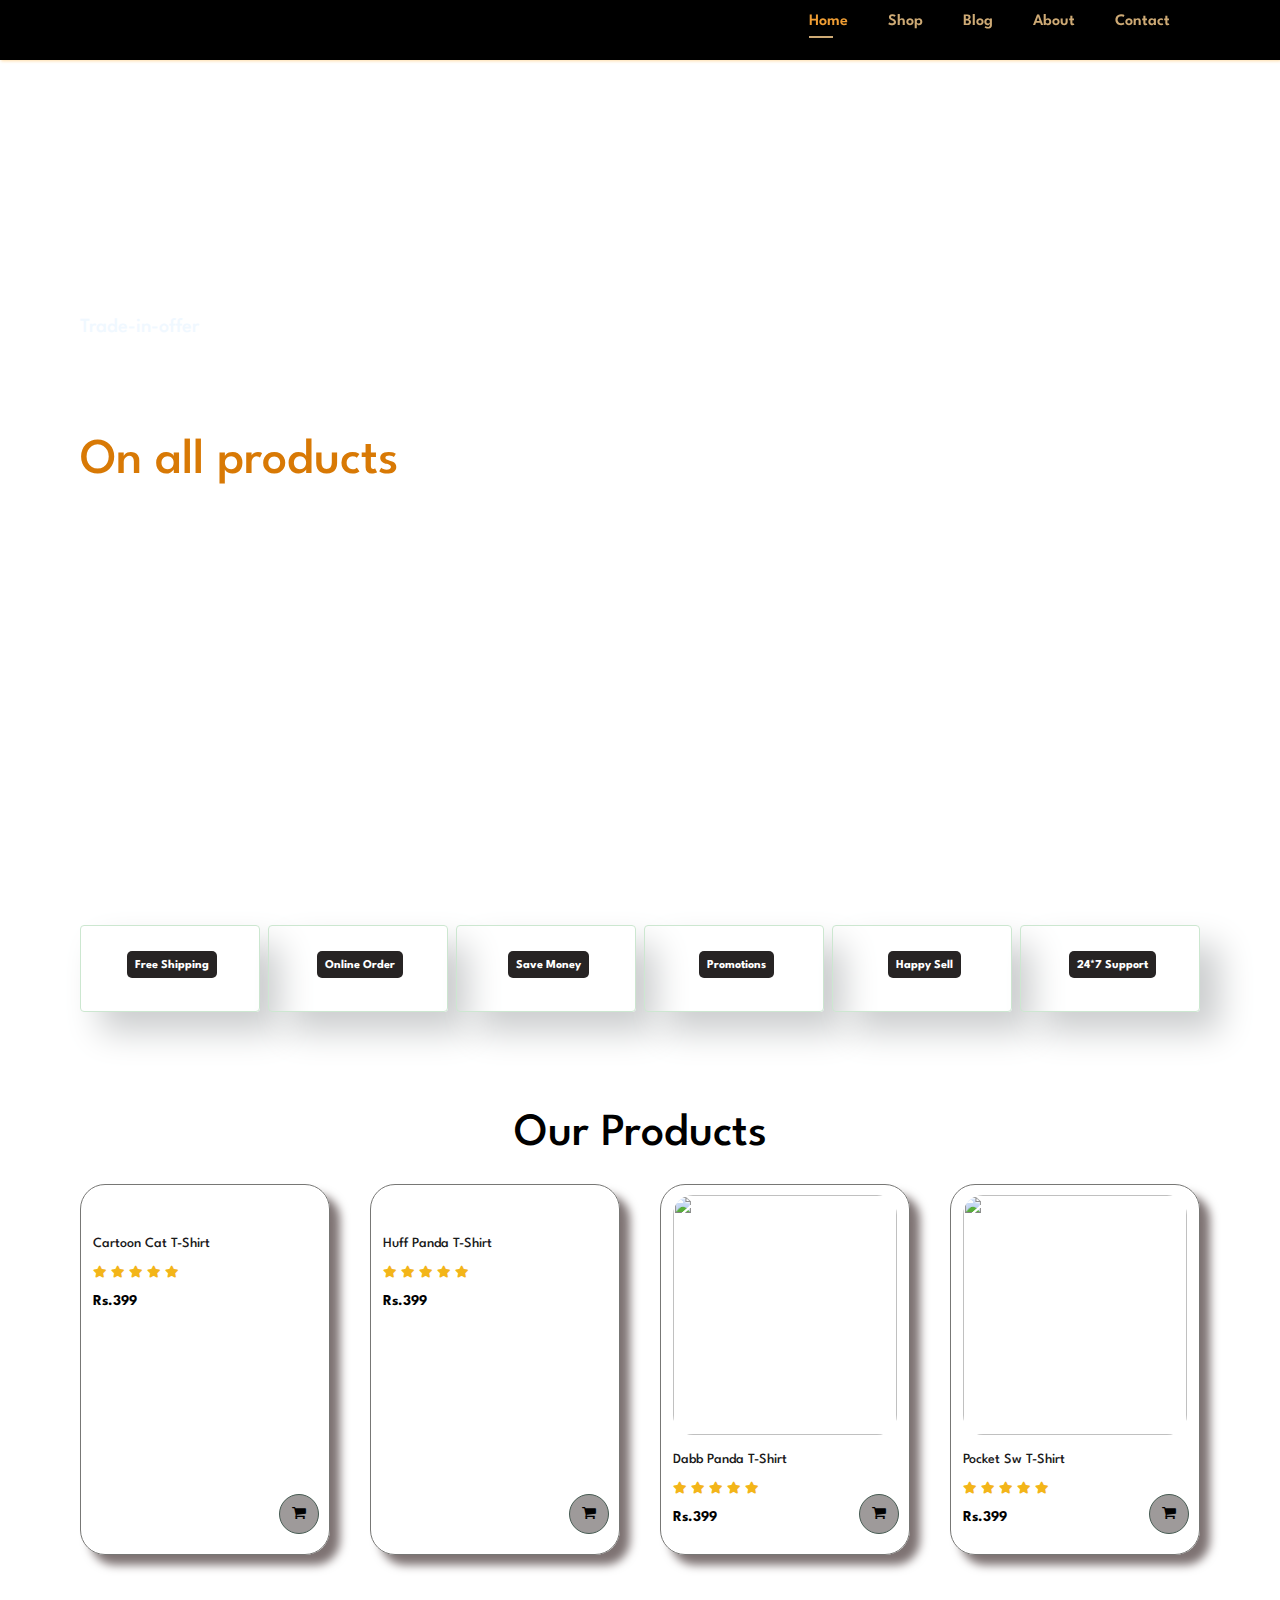
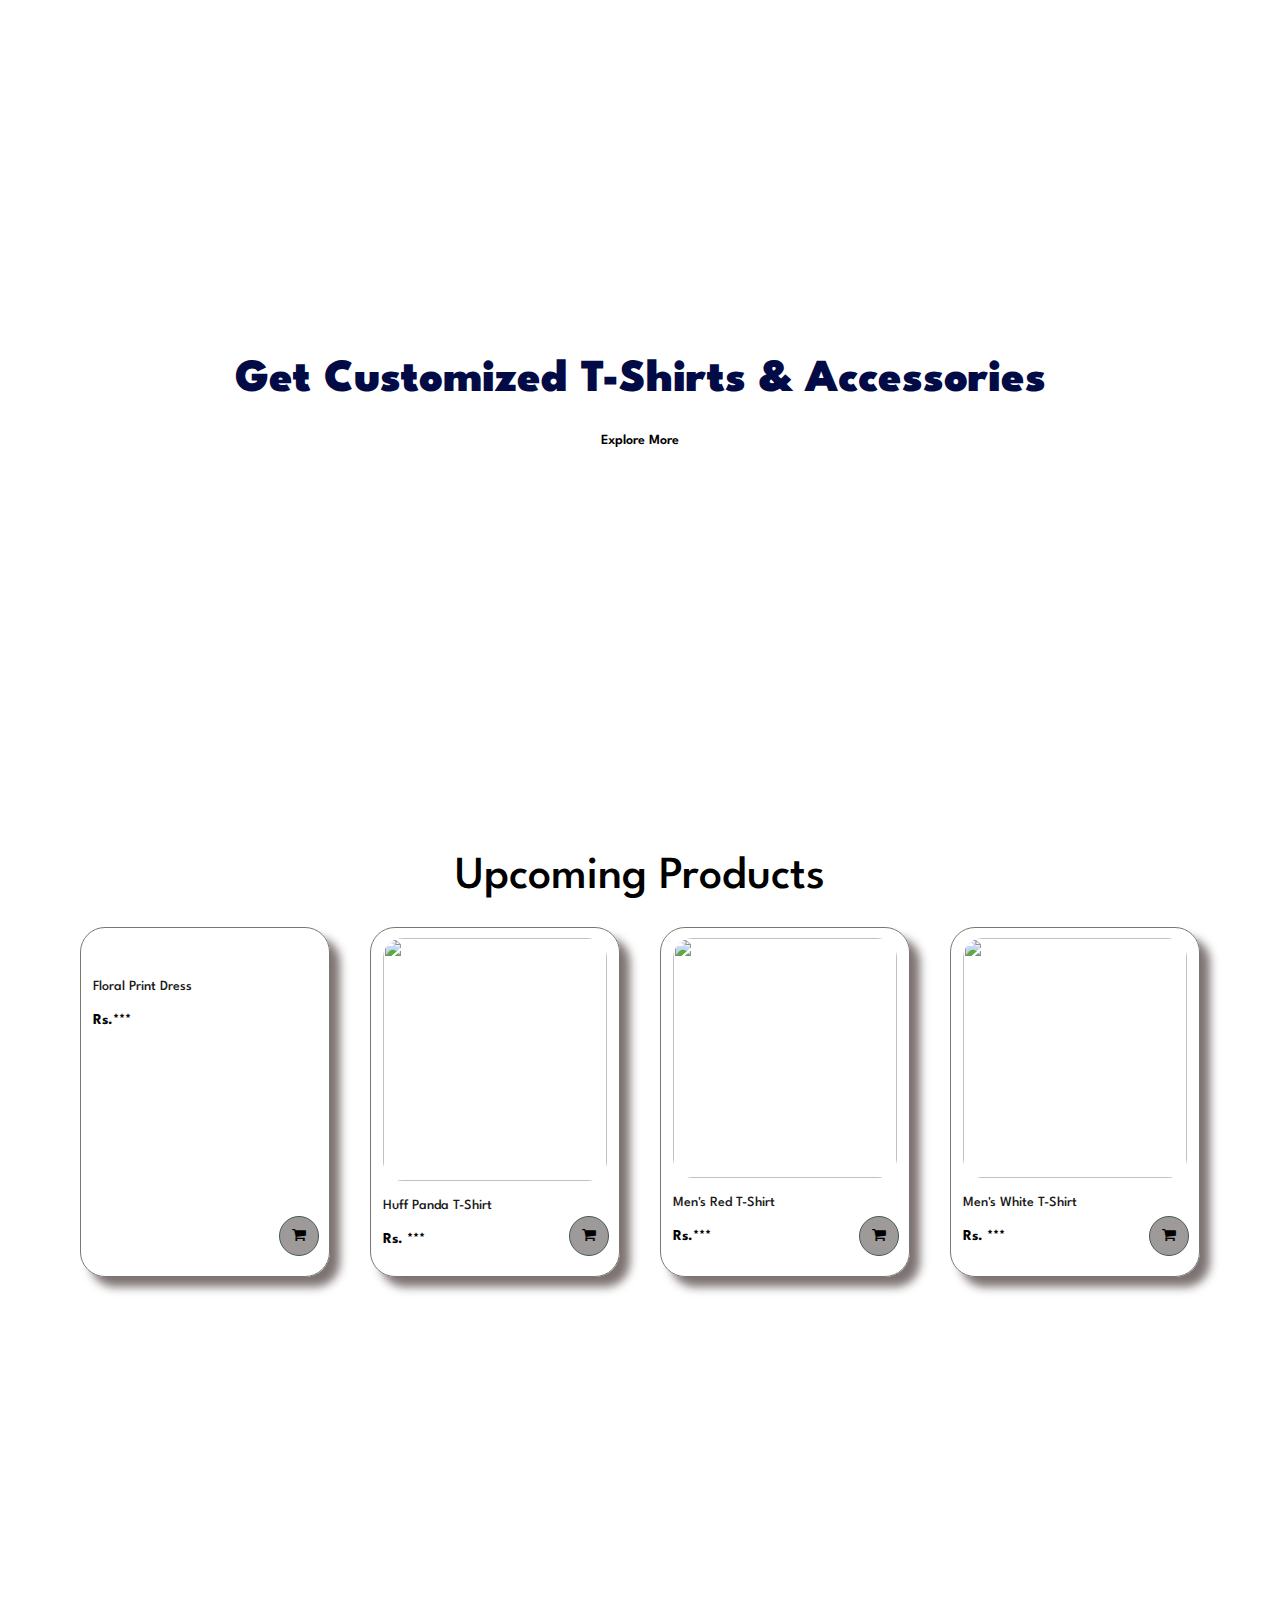
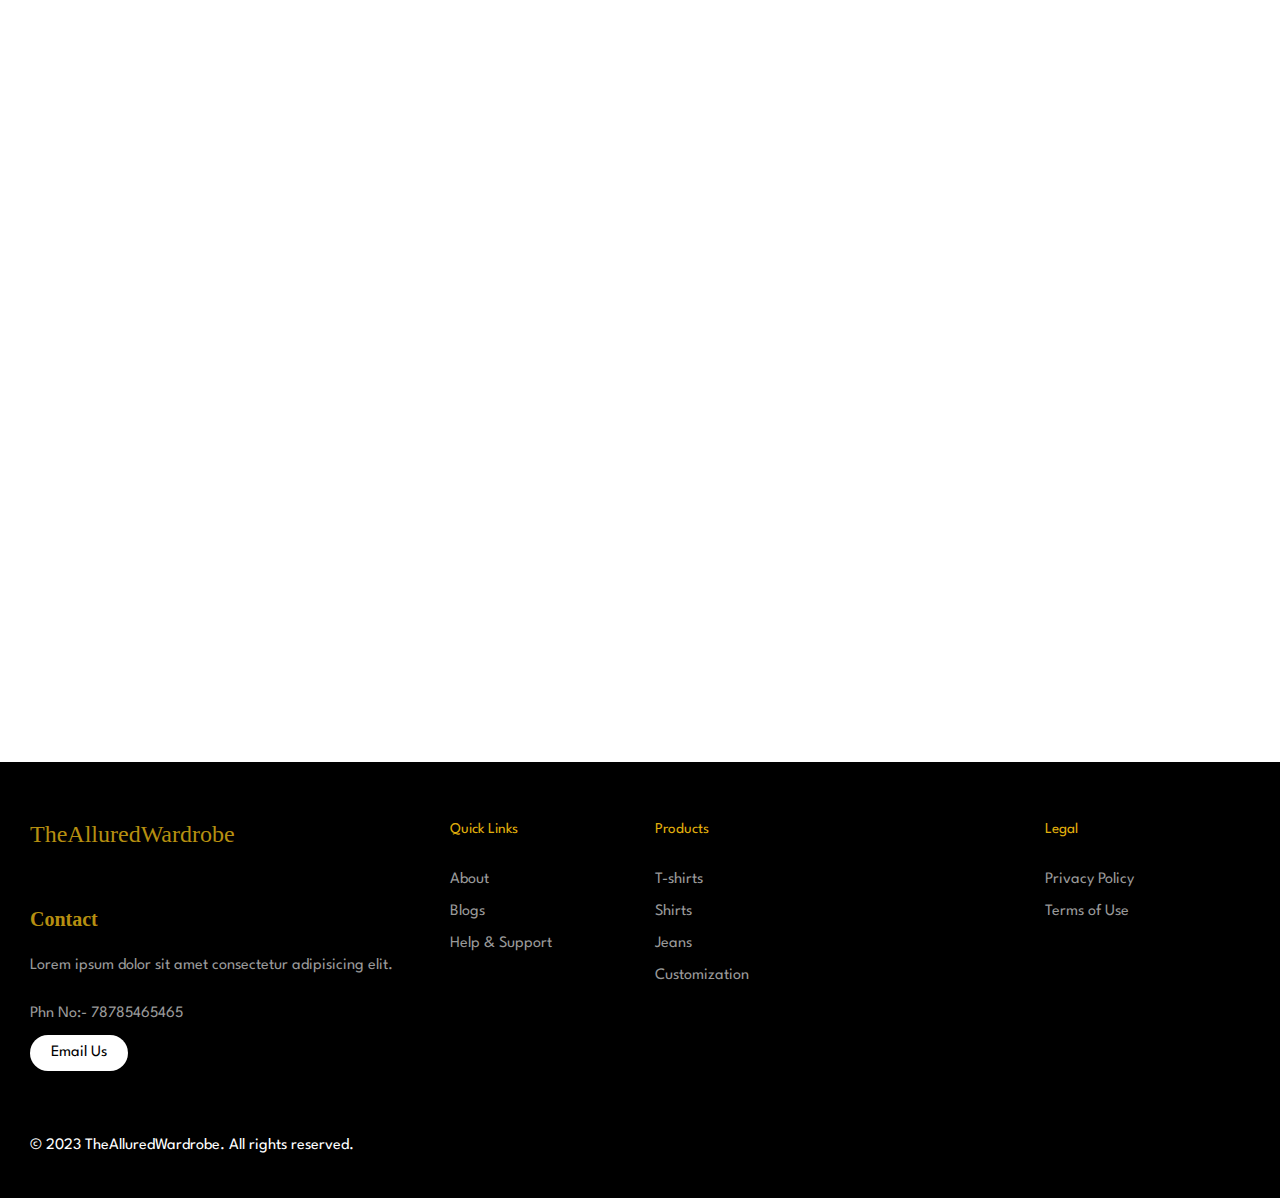
==== commit 2a7a1cc0: "completed" ====
--- a/index.html
+++ b/index.html
@@ -5,12 +5,17 @@
     <meta http-equiv="X-UA-Compatible" content="IE=edge">
     <meta name="viewport" content="width=device-width, initial-scale=1.0">
     <title>TheAlluredWardrobe</title>
+    <link rel="apple-touch-icon" sizes="180x180" href="/apple-touch-icon.png">
+<link rel="icon" type="image/png" sizes="32x32" href="/img/favicon-32x32.png">
+<link rel="icon" type="image/png" sizes="16x16" href="/favicon-16x16.png">
     <link rel="stylesheet" href="https://use.fontawesome.com/releases/v5.15.4/css/all.css"/>
     <link rel="stylesheet" href="https://cdnjs.cloudflare.com/ajax/libs/font-awesome/6.4.0/css/all.min.css" integrity="sha512-iecdLmaskl7CVkqkXNQ/ZH/XLlvWZOJyj7Yy7tcenmpD1ypASozpmT/E0iPtmFIB46ZmdtAc9eNBvH0H/ZpiBw==" crossorigin="anonymous" referrerpolicy="no-referrer" />
  <link href="//maxcdn.bootstrapcdn.com/bootstrap/4.1.1/css/bootstrap.min.css" rel="stylesheet" id="bootstrap-css">
 <script src="//maxcdn.bootstrapcdn.com/bootstrap/4.1.1/js/bootstrap.min.js"></script>
 <link rel="stylesheet" href="https://cdnjs.cloudflare.com/ajax/libs/font-awesome/4.7.0/css/font-awesome.min.css">
-<script src="//cdnjs.cloudflare.com/ajax/libs/jquery/3.2.1/jquery.min.js"></script>
+<script src="//cdnjs.cloudflare.com/ajax/libs/jquery/3.2.1/jquery.min.js"></script> 
+
+<link rel="manifest" href="/site.webmanifest">
     <link rel="stylesheet" href="style.css">
     
 </head>
@@ -27,7 +32,7 @@
                 <li><a href="About.html">About</a></li>
                 <li><a href="Contact.html">Contact</a></li>
                 <li id="lg-bag"><a href="Cart.html"><i class="fa-solid fa-bag-shopping" style="color: #ceaa75;"></i></i><a></li>
-                <a href="#" id="close"><i class="far fa-close"></i></a>
+                    <a href="#" id="close"><i class="fa fa-times"></i></a>
             </ul>
         </div>
         <div id="mobile">
@@ -301,7 +306,7 @@
       <h2  class="footer__logo">Contact</h2>
       
       <address>
-        E-8, Trilanga Main Rd, Gulmohar, Arera Colony, Bhopal, Madhya Pradesh, 462039 <br><br>Phn No:- 91+ 9516355910 <br>
+        Lorem ipsum dolor sit amet consectetur adipisicing elit. <br><br>Phn No:- 78785465465 <br>
         
             
         <a class="footer__btn" href="mailto:example@gmail.com">Email Us</a>
@@ -367,7 +372,7 @@
     </ul>
     
     <div class="legal">
-      <p>&copy; 2019 TheAlluredWardrobe. All rights reserved.</p>
+      <p>&copy; 2023 TheAlluredWardrobe. All rights reserved.</p>
       
     </div>
   </footer>
--- a/style.css
+++ b/style.css
@@ -15,7 +15,7 @@
 h2{
     font-size: 46px;
     line-height: 54px;
-    color:#222;
+    color:#000000;
 }
 
 h4{
@@ -386,10 +386,10 @@
   .footer {
     display: flex;
     flex-flow: row wrap;
-    padding: 30px 30px 20px 30px;
+    padding: 40px 30px 20px 30px;
     color: #000000;
     background-color: #000000;
-    border-top: 1px solid #ffffff;
+    border-top: 50px solid #ffffff;
   }
   
   .footer > * {
@@ -630,6 +630,637 @@
     margin: 0 0 15px 0;
      }
 
+     /* Single Product  */
+     #prodetails{
+        display: flex;
+        flex-direction: column;
+     }
+
+     #prodetails .single-pro-image{
+        width: 100%;
+        margin-right: 0px;
+     }
+     #prodetails .single-pro-details{
+        width: 100%;
+     }
      
-
-}+     /* Blog page  */
+
+     #blog {
+        padding: 100px 20px 0 20px;
+     }
+     #blog .blog-box{
+        display: flex;
+        flex-direction: column;
+        align-items: flex-start;
+     }
+
+     #blog .blog-img{
+        width: 100%;
+        margin-right: 0px;
+        margin-bottom: 30px;
+     }
+
+#contact-details {
+  flex-direction: column;
+}
+#contact-details .details {
+  width: 100%;
+  margin-bottom: 30px;
+}
+
+#contact-details .map {
+  width: 100%;
+  height: 400px;
+}
+}
+
+
+/* Shop Page  */
+#page-header{
+    background-image: url("img/shopbg.jpg");
+    width: 100%;
+    height: 30vh;
+    background-size: cover;
+    display: flex;
+    justify-content: center;
+    text-align: center;
+    flex-direction: column;
+    padding: 14px;
+}
+
+#page-header h4{
+font-weight: 400;
+color: #000000;
+font-family:cursive;
+}
+#page-header h1{
+    color: rgb(9, 16, 51);
+    font-weight: 900;
+}
+
+#pagination{
+    text-align: center;
+}
+
+#pagination a{
+    text-decoration: none;
+    background-color: #0b5728;
+    padding: 15px 20px ;
+    border-radius: 4px;
+    color: white;
+    font-weight: 600;
+}
+
+#pagination a i{
+    font-size: 16px;
+    font-weight: 600;
+}
+
+/* Single product styling */
+#prodetails{
+    display: flex;
+    margin-top: 20px;
+
+}
+#prodetails .single-pro-image{
+    width: 40%;
+    margin-right: 50px;
+}
+
+.small-img-group{
+    display: flex;
+    justify-content: space-between;
+}
+
+.small-img-col{
+    flex-basis: 24%;
+    cursor:pointer;
+}
+
+#prodetails .single-pro-details{
+    width: 50%;
+    padding-top: 30px;
+}
+
+#prodetails .single-pro-details h4{
+    padding: 40px 0 20px 0;
+    font-weight: 600;
+    
+}
+#prodetails .single-pro-details h2{
+    font-size: 26px;
+    font-weight: 600;
+}
+#prodetails .single-pro-details select{
+    display: block;
+    padding: 5px 10px;
+    margin-bottom: 10px;
+}
+#prodetails .single-pro-details input{
+    width: 50px;
+    height: 47px;
+    padding-left: 10px;
+    font-size: 16px;
+    margin-right: 10px;
+}
+#prodetails .single-pro-details input:focus {
+    outline:none;
+
+}
+#prodetails .single-pro-details button {
+    background: #088178;
+    color: #fff;
+
+}
+
+#prodetails .single-pro-details span{
+    line-height: 25px;
+}
+
+
+/* Blog Page  */
+#page-header{
+    background-image: url("img/shopbg.jpg");
+    height: 250px;
+}
+
+#page-header h1{
+    color: #02052c;
+}
+#page-header h4{
+    color: #f7f7f7;
+    font-size: 30px;
+}
+
+#blog{
+    padding: 90px 150px 0 100px;
+}
+
+#blog .blog-box{
+    display: flex;
+    align-items: center;
+    width: 100%;
+}
+
+#blog .blog-img{
+    width: 50%;
+    margin-right: 40px;
+    margin-bottom: 70px;
+
+}
+
+#blog img{
+    width: 100%;
+    height:300px;
+    object-fit: cover;
+}
+
+#blog .blog-details {
+width:50%;
+}
+
+#blog .blog-details a{
+    text-decoration: none;
+    font-size: 11px;
+    color:#000000;
+    font-weight: 700;
+    position: relative;
+}
+
+#blog .blog-details a::after{
+    content: "";
+    width: 50px;
+    height: 1px;
+    background-color: #000000;
+    position: absolute;
+    top: 4px;
+    right: -60px;
+}
+
+#blog .blog-details a:hover{
+    color: rgb(90, 69, 0);
+}
+
+#blog .blog-details a:hover::after{
+    background-color: rgb(90, 69, 0);;
+}
+
+#blog .blog-details h4{
+    color: #000000;
+    font-size: 30px;
+    font-weight: 400;
+
+}
+#blog .blog-details p{
+    color: #000000;
+    font-size: 20px;
+    font-weight: 600;
+
+}
+
+
+/* /About US Styling/ */
+#aboutus-header{
+background-image: url("img/AboutUs.jpg");
+    width: 100%;
+    height: 40vh;
+    background-size: cover;
+    display: flex;
+    justify-content: center;
+    text-align: center;
+    flex-direction: column;
+    padding: 14px;
+}
+
+#aboutus-header h1{
+    color: #000000;
+    font-weight: 700;
+}
+
+#about-head{
+    display: flex;
+    align-items: center;
+}
+
+#about-head img{
+    width: 20%;
+    height: auto;
+    
+}
+
+/* carasoule  */
+@import url("https://fonts.googleapis.com/css?family=Poppins|Lato|Roboto+Mono&display=swap");
+
+/* body {
+  width: 100vw;
+  height: 100vh;
+  overflow: hidden;
+  margin: 0;
+  padding: 0;
+  background: lighten(#CB8589, 5%);
+  font-family: "Helvetica Neue", "Roboto Mono", "Poppins", sans-serif;
+  display: flex;
+  flex-direction: column;
+  justify-content: center;
+  align-items: center;
+} */
+/* 
+* {
+    box-sizing: border-box;
+    outline: none;
+    user-select: none;
+  }
+   */
+  #carousel-wrapper {
+    width: auto;
+    height: auto;
+    display: flex;
+    flex-direction: row;
+    align-items: center;
+    justify-content: center;
+    overflow: hidden;
+  
+    #menu {
+      height: 600px;
+      width: 100%;
+      overflow: hidden;
+      font-weight: 800;
+      line-height: 1;
+      display: flex;
+      flex-direction: row;
+      align-items: center;
+      justify-content: center;
+      vertical-align: middle;
+      transition: all 0.6s ease-in-out;
+  
+      #current-option {
+        position: relative;
+        width: 150%;
+        height: 90%;
+        transform: translate(-25%, 0%);
+        display: flex;
+        flex-direction: column;
+        align-items: center;
+        justify-content: center;
+      
+        overflow: hidden;
+  
+        #current-option-text1 {
+          font-size: 50px;
+          line-height: 3rem;
+          width: 400px;
+          height: 100px;
+          display: flex;
+          flex-direction: column;
+          align-items: center;
+          justify-content: flex-start;
+       
+  
+          &::before {
+            content: attr(data-next-text);
+            position: absolute;
+            transform: translate(0%, 380px);
+            width: 100%;
+            height: 200px;
+            display: flex;
+            flex-direction: column;
+            align-items: center;
+            justify-content: flex-start;
+
+          }
+  
+          &::after {
+            content: attr(data-previous-text);
+            position: absolute;
+            transform: translate(0%, -380px);
+            width: 100%;
+            height: 200px;
+            display: flex;
+            flex-direction: column;
+            align-items: center;
+            justify-content: flex-start;
+     
+          }
+        }
+  
+        #current-option-text2 {
+          font-size: 20px;
+          line-height: 3rem;
+          width: 300px;
+          height: 100px;
+          display: flex;
+          flex-direction: column;
+          align-items: flex-start;
+          justify-content: flex-end;
+     
+  
+          &::before {
+            content: attr(data-next-text);
+            position: absolute;
+            transform: translate(0%, 380px);
+            width: 100%;
+            height: 40px;
+            display: flex;
+            flex-direction: column;
+            align-items: flex-start;
+            justify-content: flex-end;
+  
+          }
+  
+          &::after {
+            content: attr(data-previous-text);
+            position: absolute;
+            transform: translate(0%, -380px);
+            width: 100%;
+            height: 40px;
+            display: flex;
+            flex-direction: column;
+            align-items: flex-start;
+            justify-content: flex-end;
+ 
+          }
+        }
+      }
+  
+      #previous-option {
+        width: 1.5rem;
+        height: 1.5rem;
+        margin-left: 500px;
+        border: none;
+        display: block;
+        cursor: pointer;
+        background: url("data:image/svg+xml,%3Csvg version='1.1' xmlns='http://www.w3.org/2000/svg' xmlns:xlink='http://www.w3.org/1999/xlink' x='0px' y='0px' viewBox='0 0 256 256'%3E%3Cpolygon points='225.813,48.907 128,146.72 30.187,48.907 0,79.093 128,207.093 256,79.093' fill='%23333'%3E%3C/polygon%3E%3C/svg%3E");
+        background-size: cover;
+        position:absolute;
+        transform: translate(310px, 50px);
+      }
+  
+      #next-option {
+        width: 1.5rem;
+        height: 1.5rem;
+        margin-left: 500px;
+        border: none;
+        display: block;
+        cursor: pointer;
+        background: url("data:image/svg+xml,%3Csvg version='1.1' xmlns='http://www.w3.org/2000/svg' xmlns:xlink='http://www.w3.org/1999/xlink' x='0px' y='0px' viewBox='0 0 256 256'%3E%3Cpolygon points='225.813,48.907 128,146.72 30.187,48.907 0,79.093 128,207.093 256,79.093' fill='%23333'%3E%3C/polygon%3E%3C/svg%3E");
+        background-size: cover;
+        position: absolute;
+        transform: translate(310px, -50px) rotate(180deg);
+      }
+    }
+  
+    #image {
+      height: 340px;
+      width: 340px;
+      background-position: center;
+      background-repeat: no-repeat;
+      background-size: cover;
+      z-index: 101;
+      position: absolute;
+      transform: translate(140px, 0);
+    }
+  
+    &.anim-next {
+      pointer-events: none;
+  
+      #current-option-text1 {
+        animation: next-text 0.65s 0.085s;
+      }
+  
+      #current-option-text2 {
+        animation: next-text 0.65s 0.085s;
+      }
+  
+      #previous-option {
+        animation: next-top-arrow 0.65s 0.085s;
+      }
+  
+      #next-option {
+        animation: next-bottom-arrow 0.65s 0.085s;
+      }
+      
+      #image {
+        animation: next-image 0.65s 0.085s;
+      }
+    }
+  
+    &.anim-previous {
+      pointer-events: none;
+  
+      #current-option-text1 {
+        animation: previous-text 0.65s 0.085s;
+      }
+  
+      #current-option-text2 {
+        animation: previous-text 0.65s 0.085s;
+      }
+  
+      #previous-option {
+        animation: previous-top-arrow 0.65s 0.085s;
+      }
+  
+      #next-option {
+        animation: previous-bottom-arrow 0.65s 0.085s;
+      }
+      
+      #image {
+        animation: previous-image 0.65s 0.085s;
+      }
+    }
+  }
+  
+  @keyframes previous-text {
+    50%,
+    55% {
+      transform: translate(0%, 390px);
+    }
+    to {
+      transform: translate(0%, 380px);
+    }
+  }
+  
+  @keyframes previous-top-arrow {
+    50% {
+      transform: translate(310px, 53px);
+    }
+  }
+  
+  @keyframes previous-bottom-arrow {
+    50% {
+      transform: translate(310px, -47px) rotate(180deg);
+    }
+  }
+  
+  @keyframes previous-image {
+    0% {
+      transform: translate(140px, 0) scale(1);
+      opacity: 1;
+    }
+    70% {
+      transform: translate(140px, 0) scale(1.1);
+      opacity: 0;
+    }
+    100% {
+      transform: translate(140px, 0) scale(1);
+      opacity: 1;
+    }
+  }
+  
+  @keyframes next-text {
+    50%,
+    55% {
+      transform: translate(0%, -390px);
+    }
+    to {
+      transform: translate(0%, -380px);
+    }
+  }
+  
+  @keyframes next-top-arrow {
+    50% {
+      transform: translate(310px, 47px);
+    }
+  }
+  
+  @keyframes next-bottom-arrow {
+    50% {
+      transform: translate(310px, -53px) rotate(180deg);
+    }
+  }
+  
+  @keyframes next-image {
+    0% {
+      transform: translate(140px, 0) scale(1);
+      opacity: 1;
+    }
+    70% {
+      transform: translate(140px, 0) scale(1.1);
+      opacity: 0;
+    }
+    100% {
+      transform: translate(140px, 0) scale(1);
+      opacity: 1;
+    }
+  }
+  
+  /* Contact Us  */
+  #contact-details{
+    display: flex;
+    align-items: center;
+    justify-content: space-between;
+  }
+
+  #contact-details .details{
+    width: 40%;
+  }
+
+  #contact-details .details h2{
+    font-size: 26px;
+    line-height: 35px;
+    padding: 20px 0;
+  }
+
+  #contact-details .details li{
+    list-style: none;
+    display: flex;
+    padding: 10px 0;
+  }
+
+  #contact-details .details li i{
+    font-size: 14px;
+    padding-right: 22px;
+  }
+
+  #contact-details .details li p{
+    margin: 0;
+    font-size: 14px;
+    color: #000000;
+  }
+
+  #contact-details .map{
+    width: 55%;
+    height: 400px;
+  }
+  #contact-details .map iframe{
+    width: 100%;
+    height: 100%;
+  }
+
+  #form-details form{
+     width: 65%;
+     display: flex;
+     flex-direction: column;
+     align-items: flex-start;
+  }
+
+  #form-details form span {
+    font-size: 20px;
+    margin-left: 30px;
+    font-weight: 600;
+  }
+
+  #form-details form input,
+  #form-details form textarea{
+    width: 70%;
+    padding: 10px 10px;
+    outline: none;
+    margin-bottom: 20px;
+    border: 1px solid #413d3d;
+    border-radius: 15px;
+    margin-left: 30px;
+  }
+
+  #form-details form button {
+    font-size: 12px;
+    font-weight: 500;
+    padding: 15px 30px;
+    color: #000000;
+    background-color: rgb(42, 172, 25);
+    border-radius: 4px;
+    cursor: pointer;
+    border: none;
+    outline: none;
+    transition: 0.3s;
+    margin-left: 30px;
+  }